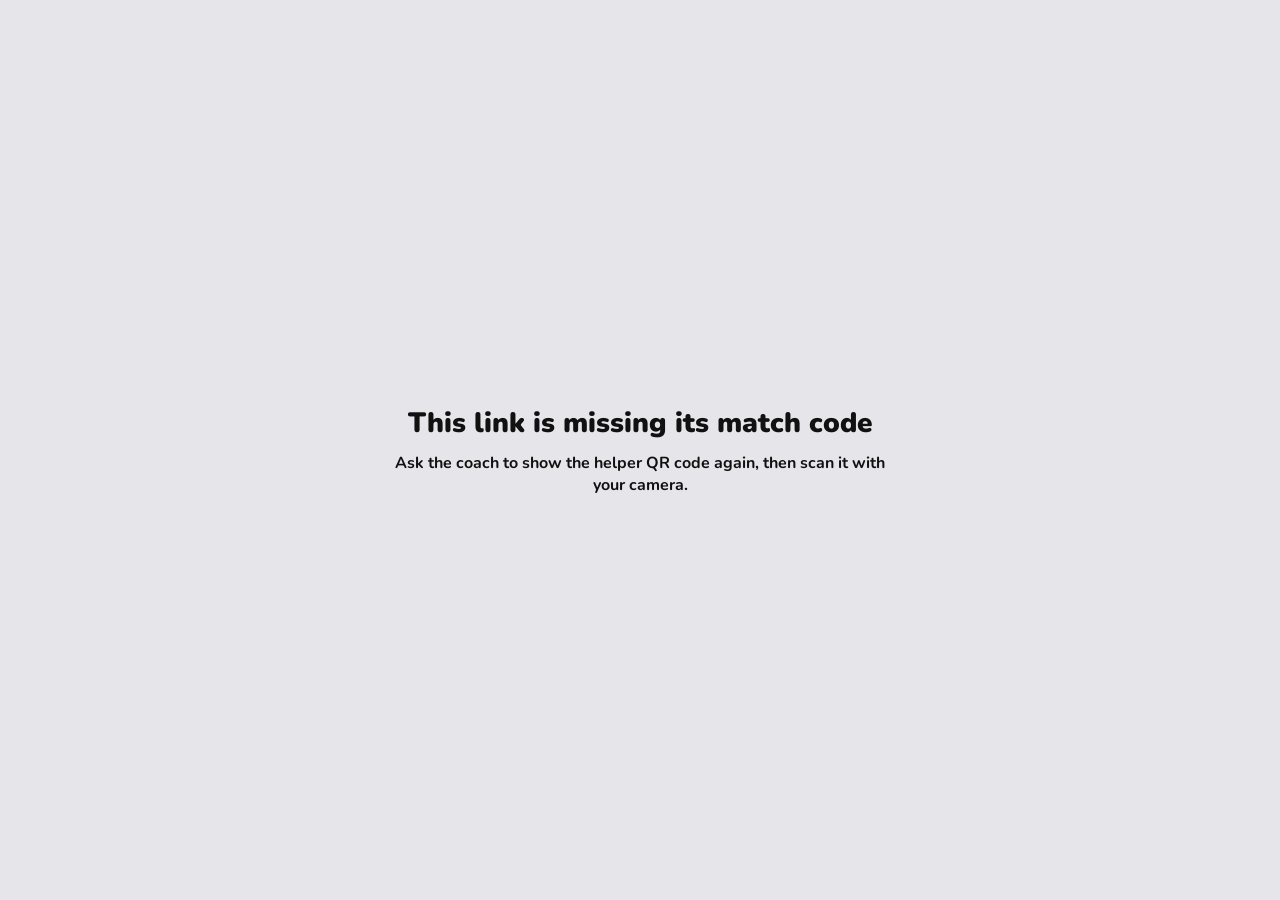
==== help/index.html @ 295e7bfd "v1.16.0: stats helper page (help/), payload in URL fragment, offline via service worker" ====
<!doctype html>
<html lang="en"><head><meta charset="utf-8">
<meta name="viewport" content="width=device-width,initial-scale=1,viewport-fit=cover,user-scalable=no">
<meta name="referrer" content="no-referrer"><meta name="robots" content="noindex">
<meta name="apple-mobile-web-app-capable" content="yes"><meta name="theme-color" content="#E6E6EA">
<title>Volleyboard · Stats helper</title>
<!-- v1.16.0 Stats helper page. One match only. The match data is in the URL fragment (#…), which is never sent to a server.
     Taps are saved on this phone (localStorage). Nothing is uploaded; stats go back to the coach's phone by QR codes. -->
<style>
@font-face{font-family:'Nunito';font-style:normal;font-weight:600 900;font-display:block;src:url([data-uri]) format('woff2')}
:root{--our:#FF3E00;--ourInk:#111;--opp:#1F5FD6;--oppInk:#fff;--page:#E6E6EA;--sat:env(safe-area-inset-top,0px);--sar:env(safe-area-inset-right,0px);--sab:env(safe-area-inset-bottom,0px);--sal:env(safe-area-inset-left,0px)}
*{box-sizing:border-box;-webkit-tap-highlight-color:transparent}
html,body{margin:0;height:100%;overflow:hidden;background:var(--page);color:#111;font-family:Nunito,system-ui,-apple-system,sans-serif;-webkit-user-select:none;user-select:none;overscroll-behavior:none;touch-action:manipulation}
button{font:inherit;color:#111;cursor:pointer}
.pg{position:fixed;inset:0;padding:calc(var(--sat) + 8px) calc(var(--sar) + 12px) calc(var(--sab) + 8px) calc(var(--sal) + 12px);transition:transform 220ms cubic-bezier(.2,.8,.2,1);will-change:transform}
#p-score{transform:translateX(0)}#p-stats{transform:translateX(100%)}
body.on-stats #p-score{transform:translateX(-100%)}body.on-stats #p-stats{transform:translateX(0)}
.lock{position:fixed;left:calc(var(--sal) + 74px);top:calc(var(--sat) + 4px);font-weight:800;font-size:12px;color:#555;z-index:5}
.pill{position:absolute;top:calc(var(--sat) + 10px);left:50%;transform:translateX(-50%);height:30px;padding:0 14px;border:2px solid #111;border-radius:999px;background:#fff;font-weight:800;font-size:15px;display:flex;align-items:center;gap:6px;white-space:nowrap;z-index:4}
.tab{position:fixed;top:50%;transform:translateY(-50%);width:52px;height:78px;border-radius:14px;background:#DADADF;font-weight:800;font-size:13px;color:#333;border:0;display:flex;flex-direction:column;align-items:center;justify-content:center;z-index:6}
.tab.r{right:calc(var(--sar) + 4px)}.tab.l{left:calc(var(--sal) + 4px)}.tab.dark{background:#111;color:#fff}
.dots{position:fixed;bottom:calc(var(--sab) + 6px);left:50%;transform:translateX(-50%);display:flex;gap:6px;align-items:center;z-index:6;pointer-events:none}.dots b{width:8px;height:8px;border-radius:50%;background:#AAA}.dots b.on{width:11px;height:11px;background:#111}
/* score sheet (read-only) */
.sc{position:absolute;inset:calc(var(--sat) + 50px) calc(var(--sar) + 70px) calc(var(--sab) + 40px) calc(var(--sal) + 70px);display:flex;gap:16px;align-items:stretch}
.card{flex:1;border:2.5px solid #111;border-radius:18px;position:relative;display:flex;flex-direction:column;align-items:center;justify-content:center;overflow:hidden;min-width:0}
.card .nm{position:absolute;top:10px;left:14px;right:14px;font-weight:900;font-size:20px;white-space:nowrap;overflow:hidden;text-overflow:ellipsis}
.card .pts{font-weight:900;font-size:min(200px,46vh);line-height:1;font-variant-numeric:tabular-nums}
.card .sets{position:absolute;bottom:10px;left:14px;font-weight:900;font-size:15px}
.card .off{font-weight:800;font-size:16px;opacity:.9;text-align:center;padding:0 16px}
.mid{width:64px;display:flex;flex-direction:column;align-items:center;justify-content:center}.mid .box{border:2px solid #111;border-radius:14px;background:#fff;padding:6px 4px;text-align:center;width:64px}.mid i{font-weight:900}.mid b{display:block;font-size:24px}
.foot{position:absolute;left:calc(var(--sal) + 74px);bottom:calc(var(--sab) + 4px);font-weight:700;font-size:12px;color:#555}
/* stats */
.st{position:absolute;inset:calc(var(--sat) + 46px) calc(var(--sar) + 70px) calc(var(--sab) + 26px) calc(var(--sal) + 70px);display:grid;grid-template-columns:minmax(0,1fr) 200px;grid-template-rows:minmax(0,1fr) auto;gap:10px 12px}
.court{border:2px solid #111;border-radius:18px;background:#fff;position:relative;display:flex;flex-direction:column;justify-content:space-evenly;padding:20px 16px 18px}
.net{height:6px;background:#111;border-radius:3px;position:absolute;top:10px;left:34px;right:34px}.net span{position:absolute;left:50%;top:50%;transform:translate(-50%,-50%);background:#fff;border:2px solid #111;border-radius:999px;font-size:13px;font-weight:900;padding:0 10px;line-height:18px}
.row{display:flex;justify-content:space-around}
.d{width:66px;height:66px;border-radius:50%;border:2.5px solid #111;background:var(--our);color:var(--ourInk);font-weight:900;font-size:28px;position:relative;display:flex;align-items:center;justify-content:center;box-shadow:0 3px 0 rgba(17,17,17,.25);padding:0;flex:0 0 auto}
.d .z{position:absolute;left:-6px;top:-6px;width:24px;height:24px;border-radius:50%;border:2px solid #111;background:#fff;color:#111;font-size:12px;display:flex;align-items:center;justify-content:center}
.d .n{position:absolute;bottom:-18px;font-size:12px;font-weight:800;color:#333;white-space:nowrap}
.d.e{background:#fff;color:#999;border-style:dashed;box-shadow:none}
.bench{grid-column:1;border:2px dashed #111;border-radius:16px;background:rgba(17,17,17,.04);display:flex;align-items:center;gap:12px;padding:8px 14px 20px;overflow-x:auto;touch-action:pan-x;min-height:84px}
.bench>b{font-weight:900;font-size:19px;flex:0 0 auto}.bench .d{width:54px;height:54px;font-size:22px;background:#fff;color:#111}
.rc{grid-column:2;grid-row:1/3;display:flex;flex-direction:column;gap:10px;min-height:0}
.tapc{background:#111;color:#fff;border-radius:14px;padding:10px;text-align:center;display:flex;flex-direction:column;align-items:center}.tapc i{font-style:normal;font-size:24px;line-height:26px}.tapc b{font-size:19px}.tapc s{text-decoration:none;font-size:13px;opacity:.85}
.saved{flex:1;border:2px solid #111;border-radius:14px;background:#fff;display:flex;flex-direction:column;align-items:center;justify-content:center;min-height:0}.saved b{color:#1FAA59;font-size:15px}.saved .c{font-weight:900;font-size:34px;line-height:1.1}.saved small{font-weight:700;font-size:12px;color:#555}
.btn{min-height:48px;border:2px solid #111;border-radius:14px;background:#fff;box-shadow:0 3px 0 #111;font-weight:900;font-size:18px}.btn.dark{background:#111;color:#fff}.btn.pri{background:var(--our);color:var(--ourInk)}
.setc{position:absolute;top:calc(var(--sat) + 10px);left:calc(50% + 60px);height:30px;padding:0 12px;border:2px solid #111;border-radius:999px;background:#fff;font-weight:800;font-size:14px;z-index:4}
.mini{position:fixed;top:calc(var(--sat) + 8px);right:calc(var(--sar) + 14px);z-index:7;display:flex;gap:4px;align-items:center;font-weight:900;font-size:14px;background:#fff;border:2px solid #111;border-radius:12px;padding:3px 8px}.mini[hidden]{display:none}.mini span{border-radius:6px;padding:0 6px}
/* player card */
.scrim{position:fixed;inset:0;background:rgba(17,17,17,.45);z-index:20;display:flex;align-items:center;justify-content:center}.scrim[hidden]{display:none}
.pc{background:#fff;border:3px solid #111;border-radius:24px;box-shadow:0 6px 0 #111;padding:16px 20px;width:min(580px,92vw)}
.pc .top{display:flex;align-items:center;gap:14px}.pc .top .d{box-shadow:none}.pc .t{flex:1;min-width:0}.pc .t b{display:block;font-size:23px;font-weight:900;line-height:1.15}.pc .t small{font-weight:700;font-size:13px;color:#555}
.acts{display:grid;grid-template-columns:repeat(12,1fr);gap:10px;margin-top:12px}
.act{grid-column:span 3;height:58px;position:relative;border:2px solid #111;border-radius:14px;background:#fff;box-shadow:0 3px 0 #111;font-weight:900;font-size:18px}.act.e{grid-column:span 4;background:#FFE9EA}
.act .q{position:absolute;right:4px;top:4px;width:22px;height:22px;border:1.5px solid #111;border-radius:50%;font-size:12px;display:flex;align-items:center;justify-content:center;background:#fff}
.act:active{transform:translateY(2px);box-shadow:0 1px 0 #111}
.hint{margin-top:10px;background:#FFF7C2;border:2px solid #111;border-radius:14px;padding:8px 12px;font-weight:800;font-size:14px;min-height:20px}.hint[hidden]{display:none}
.toast{position:fixed;left:50%;bottom:calc(var(--sab) + 28px);transform:translateX(-50%);background:#111;color:#fff;border-radius:999px;padding:8px 18px;font-weight:900;font-size:16px;z-index:30;opacity:0;transition:opacity 150ms}.toast.on{opacity:1}
/* send */
#v-send{position:fixed;inset:0;background:var(--page);z-index:40;display:flex;align-items:center;justify-content:center;gap:28px;padding:calc(var(--sat) + 10px) calc(var(--sar) + 16px) calc(var(--sab) + 10px) calc(var(--sal) + 16px)}#v-send[hidden]{display:none}
#v-send.bright{background:#fff}
.qr{background:#fff;border:2px solid #111;border-radius:14px;padding:8px;height:min(360px,88vh);aspect-ratio:1}.qr svg{width:100%;height:100%;display:block}
.sd{max-width:360px;display:flex;flex-direction:column;gap:4px}.sd h2{margin:0;font-size:28px;font-weight:900}.sd .l{font-weight:800;font-size:17px}.sd .cd{font-weight:900;font-size:22px;margin-top:12px}.sd small{font-weight:700;font-size:13px;color:#555}
.prog{display:flex;gap:6px;flex-wrap:wrap;margin:4px 0}.prog b{width:36px;height:10px;border:2px solid #111;border-radius:5px;background:#fff}.prog b.ok{background:#1FAA59}.prog b.on{background:var(--our)}
.sbtns{display:flex;gap:10px;margin-top:14px}.sbtns .btn{flex:1}
/* messages */
#v-msg{position:fixed;inset:0;z-index:60;background:var(--page);display:flex;flex-direction:column;align-items:center;justify-content:center;text-align:center;padding:24px;gap:10px}#v-msg[hidden]{display:none}#v-msg h1{margin:0;font-size:28px;font-weight:900}#v-msg p{margin:0;font-weight:700;font-size:16px;max-width:520px}
#v-rot{display:none}
@media (orientation:portrait){#v-rot{position:fixed;inset:0;z-index:50;background:var(--page);display:flex;flex-direction:column;align-items:center;justify-content:center;gap:10px;text-align:center;font-weight:900;font-size:22px;padding:30px}#v-rot i{font-style:normal;font-size:60px}#v-rot small{font-size:15px;font-weight:700;color:#555}}
</style></head><body>
<div class="lock" id="lock">🔒 Helper link · this match only</div>
<div class="mini" id="mini" hidden aria-label="Live score"></div>
<section class="pg" id="p-score" aria-label="Score">
  <div class="pill">Score</div>
  <div class="sc"><div class="card" id="cA"><div class="nm"></div><div class="pts"></div><div class="sets"></div></div>
    <div class="mid"><div class="box"><i>SET</i><b id="setno">1</b></div></div>
    <div class="card" id="cB"><div class="nm"></div><div class="pts"></div><div class="sets"></div></div></div>
  <div class="foot" id="sfoot">🔒 Helper link · this match only · live score when online</div>
  <button class="tab r dark" id="to-stats" aria-label="Go to Stats">›<br>Stats</button>
</section>
<section class="pg" id="p-stats" aria-label="Stats">
  <div class="pill">Stats</div><button class="setc" id="setc" aria-label="Set">Set 1 ⌄</button>
  <div class="st">
    <div class="court" id="court"><div class="net"><span>Net</span></div><div class="row" id="r1"></div><div class="row" id="r2"></div></div>
    <div class="bench" id="bench"></div>
    <div class="rc"><div class="tapc"><i aria-hidden="true">👆</i><b>Tap a player</b><s>then tap what they did</s></div>
      <div class="saved"><b>✓ Saved on this phone</b><span class="c" id="cnt">0</span><small id="netst">offline ok</small></div>
      <button class="btn" id="undo">↶ Undo last</button><button class="btn dark" id="send">Send stats ›</button></div>
  </div>
  <button class="tab l" id="to-score" aria-label="Go to Score">‹<br>Score</button>
</section>
<div class="dots" id="dots"><b class="on"></b><b></b></div>
<div class="scrim" id="pcs" hidden><div class="pc" role="dialog" aria-label="Player">
  <div class="top"><div class="d" id="pcd"></div><div class="t"><b id="pct"></b><small id="pcs2"></small></div><button class="btn" id="pcx" style="padding:0 16px">Close</button></div>
  <div class="acts" id="acts"></div><div class="hint" id="hint" hidden></div></div></div>
<div class="toast" id="toast"></div>
<section id="v-send" hidden aria-label="Send stats"><div class="qr" id="sqr"></div><div class="sd"><h2 id="sh">Send stats</h2><div class="l" id="sl"></div><div class="cd" id="scd"></div><div class="prog" id="sprog"></div>
  <small>Codes change by themselves every second.<br>Keep showing until the coach's phone says done.</small>
  <div class="sbtns"><button class="btn" id="sbr">☀︎ Brighter</button><button class="btn" id="sback">‹ Stats</button></div></div></section>
<div id="v-msg" hidden><h1 id="mh"></h1><p id="mp"></p><button class="btn dark" id="mb" hidden style="padding:0 22px;margin-top:10px">Send stats ›</button></div>
<div id="v-rot"><i>↻</i>Turn your phone sideways<small>The stats page is made for landscape.</small></div>
<script>
/* qrcode-generator 2.0.4 (c) Kazuhiko Arase, MIT. 'QR Code' is a registered trademark of DENSO WAVE INCORPORATED. */
// Licensed under the MIT license:
var qrcode=function(){var t=function(t,r){var e=t,n=g[r],o=null,i=0,a=null,u=[],f={},c=function(t,r){o=function(t){for(var r=new Array(t),e=0;e<t;e+=1){r[e]=new Array(t);for(var n=0;n<t;n+=1)r[e][n]=null}return r}(i=4*e+17),l(0,0),l(i-7,0),l(0,i-7),s(),h(),d(t,r),e>=7&&v(t),null==a&&(a=p(e,n,u)),w(a,r)},l=function(t,r){for(var e=-1;e<=7;e+=1)if(!(t+e<=-1||i<=t+e))for(var n=-1;n<=7;n+=1)r+n<=-1||i<=r+n||(o[t+e][r+n]=0<=e&&e<=6&&(0==n||6==n)||0<=n&&n<=6&&(0==e||6==e)||2<=e&&e<=4&&2<=n&&n<=4)},h=function(){for(var t=8;t<i-8;t+=1)null==o[t][6]&&(o[t][6]=t%2==0);for(var r=8;r<i-8;r+=1)null==o[6][r]&&(o[6][r]=r%2==0)},s=function(){for(var t=B.getPatternPosition(e),r=0;r<t.length;r+=1)for(var n=0;n<t.length;n+=1){var i=t[r],a=t[n];if(null==o[i][a])for(var u=-2;u<=2;u+=1)for(var f=-2;f<=2;f+=1)o[i+u][a+f]=-2==u||2==u||-2==f||2==f||0==u&&0==f}},v=function(t){for(var r=B.getBCHTypeNumber(e),n=0;n<18;n+=1){var a=!t&&1==(r>>n&1);o[Math.floor(n/3)][n%3+i-8-3]=a}for(n=0;n<18;n+=1){a=!t&&1==(r>>n&1);o[n%3+i-8-3][Math.floor(n/3)]=a}},d=function(t,r){for(var e=n<<3|r,a=B.getBCHTypeInfo(e),u=0;u<15;u+=1){var f=!t&&1==(a>>u&1);u<6?o[u][8]=f:u<8?o[u+1][8]=f:o[i-15+u][8]=f}for(u=0;u<15;u+=1){f=!t&&1==(a>>u&1);u<8?o[8][i-u-1]=f:u<9?o[8][15-u-1+1]=f:o[8][15-u-1]=f}o[i-8][8]=!t},w=function(t,r){for(var e=-1,n=i-1,a=7,u=0,f=B.getMaskFunction(r),c=i-1;c>0;c-=2)for(6==c&&(c-=1);;){for(var g=0;g<2;g+=1)if(null==o[n][c-g]){var l=!1;u<t.length&&(l=1==(t[u]>>>a&1)),f(n,c-g)&&(l=!l),o[n][c-g]=l,-1==(a-=1)&&(u+=1,a=7)}if((n+=e)<0||i<=n){n-=e,e=-e;break}}},p=function(t,r,e){for(var n=A.getRSBlocks(t,r),o=b(),i=0;i<e.length;i+=1){var a=e[i];o.put(a.getMode(),4),o.put(a.getLength(),B.getLengthInBits(a.getMode(),t)),a.write(o)}var u=0;for(i=0;i<n.length;i+=1)u+=n[i].dataCount;if(o.getLengthInBits()>8*u)throw"code length overflow. ("+o.getLengthInBits()+">"+8*u+")";for(o.getLengthInBits()+4<=8*u&&o.put(0,4);o.getLengthInBits()%8!=0;)o.putBit(!1);for(;!(o.getLengthInBits()>=8*u||(o.put(236,8),o.getLengthInBits()>=8*u));)o.put(17,8);return function(t,r){for(var e=0,n=0,o=0,i=new Array(r.length),a=new Array(r.length),u=0;u<r.length;u+=1){var f=r[u].dataCount,c=r[u].totalCount-f;n=Math.max(n,f),o=Math.max(o,c),i[u]=new Array(f);for(var g=0;g<i[u].length;g+=1)i[u][g]=255&t.getBuffer()[g+e];e+=f;var l=B.getErrorCorrectPolynomial(c),h=k(i[u],l.getLength()-1).mod(l);for(a[u]=new Array(l.getLength()-1),g=0;g<a[u].length;g+=1){var s=g+h.getLength()-a[u].length;a[u][g]=s>=0?h.getAt(s):0}}var v=0;for(g=0;g<r.length;g+=1)v+=r[g].totalCount;var d=new Array(v),w=0;for(g=0;g<n;g+=1)for(u=0;u<r.length;u+=1)g<i[u].length&&(d[w]=i[u][g],w+=1);for(g=0;g<o;g+=1)for(u=0;u<r.length;u+=1)g<a[u].length&&(d[w]=a[u][g],w+=1);return d}(o,n)};f.addData=function(t,r){var e=null;switch(r=r||"Byte"){case"Numeric":e=M(t);break;case"Alphanumeric":e=x(t);break;case"Byte":e=m(t);break;case"Kanji":e=L(t);break;default:throw"mode:"+r}u.push(e),a=null},f.isDark=function(t,r){if(t<0||i<=t||r<0||i<=r)throw t+","+r;return o[t][r]},f.getModuleCount=function(){return i},f.make=function(){if(e<1){for(var t=1;t<40;t++){for(var r=A.getRSBlocks(t,n),o=b(),i=0;i<u.length;i++){var a=u[i];o.put(a.getMode(),4),o.put(a.getLength(),B.getLengthInBits(a.getMode(),t)),a.write(o)}var g=0;for(i=0;i<r.length;i++)g+=r[i].dataCount;if(o.getLengthInBits()<=8*g)break}e=t}c(!1,function(){for(var t=0,r=0,e=0;e<8;e+=1){c(!0,e);var n=B.getLostPoint(f);(0==e||t>n)&&(t=n,r=e)}return r}())},f.createTableTag=function(t,r){t=t||2;var e="";e+='<table style="',e+=" border-width: 0px; border-style: none;",e+=" border-collapse: collapse;",e+=" padding: 0px; margin: "+(r=void 0===r?4*t:r)+"px;",e+='">',e+="<tbody>";for(var n=0;n<f.getModuleCount();n+=1){e+="<tr>";for(var o=0;o<f.getModuleCount();o+=1)e+='<td style="',e+=" border-width: 0px; border-style: none;",e+=" border-collapse: collapse;",e+=" padding: 0px; margin: 0px;",e+=" width: "+t+"px;",e+=" height: "+t+"px;",e+=" background-color: ",e+=f.isDark(n,o)?"#000000":"#ffffff",e+=";",e+='"/>';e+="</tr>"}return e+="</tbody>",e+="</table>"},f.createSvgTag=function(t,r,e,n){var o={};"object"==typeof arguments[0]&&(t=(o=arguments[0]).cellSize,r=o.margin,e=o.alt,n=o.title),t=t||2,r=void 0===r?4*t:r,(e="string"==typeof e?{text:e}:e||{}).text=e.text||null,e.id=e.text?e.id||"qrcode-description":null,(n="string"==typeof n?{text:n}:n||{}).text=n.text||null,n.id=n.text?n.id||"qrcode-title":null;var i,a,u,c,g=f.getModuleCount()*t+2*r,l="";for(c="l"+t+",0 0,"+t+" -"+t+",0 0,-"+t+"z ",l+='<svg version="1.1" xmlns="http://www.w3.org/2000/svg"',l+=o.scalable?"":' width="'+g+'px" height="'+g+'px"',l+=' viewBox="0 0 '+g+" "+g+'" ',l+=' preserveAspectRatio="xMinYMin meet"',l+=n.text||e.text?' role="img" aria-labelledby="'+y([n.id,e.id].join(" ").trim())+'"':"",l+=">",l+=n.text?'<title id="'+y(n.id)+'">'+y(n.text)+"</title>":"",l+=e.text?'<description id="'+y(e.id)+'">'+y(e.text)+"</description>":"",l+='<rect width="100%" height="100%" fill="white" cx="0" cy="0"/>',l+='<path d="',a=0;a<f.getModuleCount();a+=1)for(u=a*t+r,i=0;i<f.getModuleCount();i+=1)f.isDark(a,i)&&(l+="M"+(i*t+r)+","+u+c);return l+='" stroke="transparent" fill="black"/>',l+="</svg>"},f.createDataURL=function(t,r){t=t||2,r=void 0===r?4*t:r;var e=f.getModuleCount()*t+2*r,n=r,o=e-r;return I(e,e,function(r,e){if(n<=r&&r<o&&n<=e&&e<o){var i=Math.floor((r-n)/t),a=Math.floor((e-n)/t);return f.isDark(a,i)?0:1}return 1})},f.createImgTag=function(t,r,e){t=t||2,r=void 0===r?4*t:r;var n=f.getModuleCount()*t+2*r,o="";return o+="<img",o+=' src="',o+=f.createDataURL(t,r),o+='"',o+=' width="',o+=n,o+='"',o+=' height="',o+=n,o+='"',e&&(o+=' alt="',o+=y(e),o+='"'),o+="/>"};var y=function(t){for(var r="",e=0;e<t.length;e+=1){var n=t.charAt(e);switch(n){case"<":r+="&lt;";break;case">":r+="&gt;";break;case"&":r+="&amp;";break;case'"':r+="&quot;";break;default:r+=n}}return r};return f.createASCII=function(t,r){if((t=t||1)<2)return function(t){t=void 0===t?2:t;var r,e,n,o,i,a=1*f.getModuleCount()+2*t,u=t,c=a-t,g={"██":"█","█ ":"▀"," █":"▄","  ":" "},l={"██":"▀","█ ":"▀"," █":" ","  ":" "},h="";for(r=0;r<a;r+=2){for(n=Math.floor((r-u)/1),o=Math.floor((r+1-u)/1),e=0;e<a;e+=1)i="█",u<=e&&e<c&&u<=r&&r<c&&f.isDark(n,Math.floor((e-u)/1))&&(i=" "),u<=e&&e<c&&u<=r+1&&r+1<c&&f.isDark(o,Math.floor((e-u)/1))?i+=" ":i+="█",h+=t<1&&r+1>=c?l[i]:g[i];h+="\n"}return a%2&&t>0?h.substring(0,h.length-a-1)+Array(a+1).join("▀"):h.substring(0,h.length-1)}(r);t-=1,r=void 0===r?2*t:r;var e,n,o,i,a=f.getModuleCount()*t+2*r,u=r,c=a-r,g=Array(t+1).join("██"),l=Array(t+1).join("  "),h="",s="";for(e=0;e<a;e+=1){for(o=Math.floor((e-u)/t),s="",n=0;n<a;n+=1)i=1,u<=n&&n<c&&u<=e&&e<c&&f.isDark(o,Math.floor((n-u)/t))&&(i=0),s+=i?g:l;for(o=0;o<t;o+=1)h+=s+"\n"}return h.substring(0,h.length-1)},f.renderTo2dContext=function(t,r){r=r||2;for(var e=f.getModuleCount(),n=0;n<e;n++)for(var o=0;o<e;o++)t.fillStyle=f.isDark(n,o)?"black":"white",t.fillRect(o*r,n*r,r,r)},f};t.stringToBytes=(t.stringToBytesFuncs={default:function(t){for(var r=[],e=0;e<t.length;e+=1){var n=t.charCodeAt(e);r.push(255&n)}return r}}).default,t.createStringToBytes=function(t,r){var e=function(){for(var e=S(t),n=function(){var t=e.read();if(-1==t)throw"eof";return t},o=0,i={};;){var a=e.read();if(-1==a)break;var u=n(),f=n()<<8|n();i[String.fromCharCode(a<<8|u)]=f,o+=1}if(o!=r)throw o+" != "+r;return i}(),n="?".charCodeAt(0);return function(t){for(var r=[],o=0;o<t.length;o+=1){var i=t.charCodeAt(o);if(i<128)r.push(i);else{var a=e[t.charAt(o)];"number"==typeof a?(255&a)==a?r.push(a):(r.push(a>>>8),r.push(255&a)):r.push(n)}}return r}};var r,e,n,o,i,a=1,u=2,f=4,c=8,g={L:1,M:0,Q:3,H:2},l=0,h=1,s=2,v=3,d=4,w=5,p=6,y=7,B=(r=[[],[6,18],[6,22],[6,26],[6,30],[6,34],[6,22,38],[6,24,42],[6,26,46],[6,28,50],[6,30,54],[6,32,58],[6,34,62],[6,26,46,66],[6,26,48,70],[6,26,50,74],[6,30,54,78],[6,30,56,82],[6,30,58,86],[6,34,62,90],[6,28,50,72,94],[6,26,50,74,98],[6,30,54,78,102],[6,28,54,80,106],[6,32,58,84,110],[6,30,58,86,114],[6,34,62,90,118],[6,26,50,74,98,122],[6,30,54,78,102,126],[6,26,52,78,104,130],[6,30,56,82,108,134],[6,34,60,86,112,138],[6,30,58,86,114,142],[6,34,62,90,118,146],[6,30,54,78,102,126,150],[6,24,50,76,102,128,154],[6,28,54,80,106,132,158],[6,32,58,84,110,136,162],[6,26,54,82,110,138,166],[6,30,58,86,114,142,170]],e=1335,n=7973,i=function(t){for(var r=0;0!=t;)r+=1,t>>>=1;return r},(o={}).getBCHTypeInfo=function(t){for(var r=t<<10;i(r)-i(e)>=0;)r^=e<<i(r)-i(e);return 21522^(t<<10|r)},o.getBCHTypeNumber=function(t){for(var r=t<<12;i(r)-i(n)>=0;)r^=n<<i(r)-i(n);return t<<12|r},o.getPatternPosition=function(t){return r[t-1]},o.getMaskFunction=function(t){switch(t){case l:return function(t,r){return(t+r)%2==0};case h:return function(t,r){return t%2==0};case s:return function(t,r){return r%3==0};case v:return function(t,r){return(t+r)%3==0};case d:return function(t,r){return(Math.floor(t/2)+Math.floor(r/3))%2==0};case w:return function(t,r){return t*r%2+t*r%3==0};case p:return function(t,r){return(t*r%2+t*r%3)%2==0};case y:return function(t,r){return(t*r%3+(t+r)%2)%2==0};default:throw"bad maskPattern:"+t}},o.getErrorCorrectPolynomial=function(t){for(var r=k([1],0),e=0;e<t;e+=1)r=r.multiply(k([1,C.gexp(e)],0));return r},o.getLengthInBits=function(t,r){if(1<=r&&r<10)switch(t){case a:return 10;case u:return 9;case f:case c:return 8;default:throw"mode:"+t}else if(r<27)switch(t){case a:return 12;case u:return 11;case f:return 16;case c:return 10;default:throw"mode:"+t}else{if(!(r<41))throw"type:"+r;switch(t){case a:return 14;case u:return 13;case f:return 16;case c:return 12;default:throw"mode:"+t}}},o.getLostPoint=function(t){for(var r=t.getModuleCount(),e=0,n=0;n<r;n+=1)for(var o=0;o<r;o+=1){for(var i=0,a=t.isDark(n,o),u=-1;u<=1;u+=1)if(!(n+u<0||r<=n+u))for(var f=-1;f<=1;f+=1)o+f<0||r<=o+f||0==u&&0==f||a==t.isDark(n+u,o+f)&&(i+=1);i>5&&(e+=3+i-5)}for(n=0;n<r-1;n+=1)for(o=0;o<r-1;o+=1){var c=0;t.isDark(n,o)&&(c+=1),t.isDark(n+1,o)&&(c+=1),t.isDark(n,o+1)&&(c+=1),t.isDark(n+1,o+1)&&(c+=1),0!=c&&4!=c||(e+=3)}for(n=0;n<r;n+=1)for(o=0;o<r-6;o+=1)t.isDark(n,o)&&!t.isDark(n,o+1)&&t.isDark(n,o+2)&&t.isDark(n,o+3)&&t.isDark(n,o+4)&&!t.isDark(n,o+5)&&t.isDark(n,o+6)&&(e+=40);for(o=0;o<r;o+=1)for(n=0;n<r-6;n+=1)t.isDark(n,o)&&!t.isDark(n+1,o)&&t.isDark(n+2,o)&&t.isDark(n+3,o)&&t.isDark(n+4,o)&&!t.isDark(n+5,o)&&t.isDark(n+6,o)&&(e+=40);var g=0;for(o=0;o<r;o+=1)for(n=0;n<r;n+=1)t.isDark(n,o)&&(g+=1);return e+=Math.abs(100*g/r/r-50)/5*10},o),C=function(){for(var t=new Array(256),r=new Array(256),e=0;e<8;e+=1)t[e]=1<<e;for(e=8;e<256;e+=1)t[e]=t[e-4]^t[e-5]^t[e-6]^t[e-8];for(e=0;e<255;e+=1)r[t[e]]=e;var n={glog:function(t){if(t<1)throw"glog("+t+")";return r[t]},gexp:function(r){for(;r<0;)r+=255;for(;r>=256;)r-=255;return t[r]}};return n}();function k(t,r){if(void 0===t.length)throw t.length+"/"+r;var e=function(){for(var e=0;e<t.length&&0==t[e];)e+=1;for(var n=new Array(t.length-e+r),o=0;o<t.length-e;o+=1)n[o]=t[o+e];return n}(),n={getAt:function(t){return e[t]},getLength:function(){return e.length},multiply:function(t){for(var r=new Array(n.getLength()+t.getLength()-1),e=0;e<n.getLength();e+=1)for(var o=0;o<t.getLength();o+=1)r[e+o]^=C.gexp(C.glog(n.getAt(e))+C.glog(t.getAt(o)));return k(r,0)},mod:function(t){if(n.getLength()-t.getLength()<0)return n;for(var r=C.glog(n.getAt(0))-C.glog(t.getAt(0)),e=new Array(n.getLength()),o=0;o<n.getLength();o+=1)e[o]=n.getAt(o);for(o=0;o<t.getLength();o+=1)e[o]^=C.gexp(C.glog(t.getAt(o))+r);return k(e,0).mod(t)}};return n}var A=function(){var t=[[1,26,19],[1,26,16],[1,26,13],[1,26,9],[1,44,34],[1,44,28],[1,44,22],[1,44,16],[1,70,55],[1,70,44],[2,35,17],[2,35,13],[1,100,80],[2,50,32],[2,50,24],[4,25,9],[1,134,108],[2,67,43],[2,33,15,2,34,16],[2,33,11,2,34,12],[2,86,68],[4,43,27],[4,43,19],[4,43,15],[2,98,78],[4,49,31],[2,32,14,4,33,15],[4,39,13,1,40,14],[2,121,97],[2,60,38,2,61,39],[4,40,18,2,41,19],[4,40,14,2,41,15],[2,146,116],[3,58,36,2,59,37],[4,36,16,4,37,17],[4,36,12,4,37,13],[2,86,68,2,87,69],[4,69,43,1,70,44],[6,43,19,2,44,20],[6,43,15,2,44,16],[4,101,81],[1,80,50,4,81,51],[4,50,22,4,51,23],[3,36,12,8,37,13],[2,116,92,2,117,93],[6,58,36,2,59,37],[4,46,20,6,47,21],[7,42,14,4,43,15],[4,133,107],[8,59,37,1,60,38],[8,44,20,4,45,21],[12,33,11,4,34,12],[3,145,115,1,146,116],[4,64,40,5,65,41],[11,36,16,5,37,17],[11,36,12,5,37,13],[5,109,87,1,110,88],[5,65,41,5,66,42],[5,54,24,7,55,25],[11,36,12,7,37,13],[5,122,98,1,123,99],[7,73,45,3,74,46],[15,43,19,2,44,20],[3,45,15,13,46,16],[1,135,107,5,136,108],[10,74,46,1,75,47],[1,50,22,15,51,23],[2,42,14,17,43,15],[5,150,120,1,151,121],[9,69,43,4,70,44],[17,50,22,1,51,23],[2,42,14,19,43,15],[3,141,113,4,142,114],[3,70,44,11,71,45],[17,47,21,4,48,22],[9,39,13,16,40,14],[3,135,107,5,136,108],[3,67,41,13,68,42],[15,54,24,5,55,25],[15,43,15,10,44,16],[4,144,116,4,145,117],[17,68,42],[17,50,22,6,51,23],[19,46,16,6,47,17],[2,139,111,7,140,112],[17,74,46],[7,54,24,16,55,25],[34,37,13],[4,151,121,5,152,122],[4,75,47,14,76,48],[11,54,24,14,55,25],[16,45,15,14,46,16],[6,147,117,4,148,118],[6,73,45,14,74,46],[11,54,24,16,55,25],[30,46,16,2,47,17],[8,132,106,4,133,107],[8,75,47,13,76,48],[7,54,24,22,55,25],[22,45,15,13,46,16],[10,142,114,2,143,115],[19,74,46,4,75,47],[28,50,22,6,51,23],[33,46,16,4,47,17],[8,152,122,4,153,123],[22,73,45,3,74,46],[8,53,23,26,54,24],[12,45,15,28,46,16],[3,147,117,10,148,118],[3,73,45,23,74,46],[4,54,24,31,55,25],[11,45,15,31,46,16],[7,146,116,7,147,117],[21,73,45,7,74,46],[1,53,23,37,54,24],[19,45,15,26,46,16],[5,145,115,10,146,116],[19,75,47,10,76,48],[15,54,24,25,55,25],[23,45,15,25,46,16],[13,145,115,3,146,116],[2,74,46,29,75,47],[42,54,24,1,55,25],[23,45,15,28,46,16],[17,145,115],[10,74,46,23,75,47],[10,54,24,35,55,25],[19,45,15,35,46,16],[17,145,115,1,146,116],[14,74,46,21,75,47],[29,54,24,19,55,25],[11,45,15,46,46,16],[13,145,115,6,146,116],[14,74,46,23,75,47],[44,54,24,7,55,25],[59,46,16,1,47,17],[12,151,121,7,152,122],[12,75,47,26,76,48],[39,54,24,14,55,25],[22,45,15,41,46,16],[6,151,121,14,152,122],[6,75,47,34,76,48],[46,54,24,10,55,25],[2,45,15,64,46,16],[17,152,122,4,153,123],[29,74,46,14,75,47],[49,54,24,10,55,25],[24,45,15,46,46,16],[4,152,122,18,153,123],[13,74,46,32,75,47],[48,54,24,14,55,25],[42,45,15,32,46,16],[20,147,117,4,148,118],[40,75,47,7,76,48],[43,54,24,22,55,25],[10,45,15,67,46,16],[19,148,118,6,149,119],[18,75,47,31,76,48],[34,54,24,34,55,25],[20,45,15,61,46,16]],r=function(t,r){var e={};return e.totalCount=t,e.dataCount=r,e},e={};return e.getRSBlocks=function(e,n){var o=function(r,e){switch(e){case g.L:return t[4*(r-1)+0];case g.M:return t[4*(r-1)+1];case g.Q:return t[4*(r-1)+2];case g.H:return t[4*(r-1)+3];default:return}}(e,n);if(void 0===o)throw"bad rs block @ typeNumber:"+e+"/errorCorrectionLevel:"+n;for(var i=o.length/3,a=[],u=0;u<i;u+=1)for(var f=o[3*u+0],c=o[3*u+1],l=o[3*u+2],h=0;h<f;h+=1)a.push(r(c,l));return a},e}(),b=function(){var t=[],r=0,e={getBuffer:function(){return t},getAt:function(r){var e=Math.floor(r/8);return 1==(t[e]>>>7-r%8&1)},put:function(t,r){for(var n=0;n<r;n+=1)e.putBit(1==(t>>>r-n-1&1))},getLengthInBits:function(){return r},putBit:function(e){var n=Math.floor(r/8);t.length<=n&&t.push(0),e&&(t[n]|=128>>>r%8),r+=1}};return e},M=function(t){var r=a,e=t,n={getMode:function(){return r},getLength:function(t){return e.length},write:function(t){for(var r=e,n=0;n+2<r.length;)t.put(o(r.substring(n,n+3)),10),n+=3;n<r.length&&(r.length-n==1?t.put(o(r.substring(n,n+1)),4):r.length-n==2&&t.put(o(r.substring(n,n+2)),7))}},o=function(t){for(var r=0,e=0;e<t.length;e+=1)r=10*r+i(t.charAt(e));return r},i=function(t){if("0"<=t&&t<="9")return t.charCodeAt(0)-"0".charCodeAt(0);throw"illegal char :"+t};return n},x=function(t){var r=u,e=t,n={getMode:function(){return r},getLength:function(t){return e.length},write:function(t){for(var r=e,n=0;n+1<r.length;)t.put(45*o(r.charAt(n))+o(r.charAt(n+1)),11),n+=2;n<r.length&&t.put(o(r.charAt(n)),6)}},o=function(t){if("0"<=t&&t<="9")return t.charCodeAt(0)-"0".charCodeAt(0);if("A"<=t&&t<="Z")return t.charCodeAt(0)-"A".charCodeAt(0)+10;switch(t){case" ":return 36;case"$":return 37;case"%":return 38;case"*":return 39;case"+":return 40;case"-":return 41;case".":return 42;case"/":return 43;case":":return 44;default:throw"illegal char :"+t}};return n},m=function(r){var e=f,n=t.stringToBytes(r),o={getMode:function(){return e},getLength:function(t){return n.length},write:function(t){for(var r=0;r<n.length;r+=1)t.put(n[r],8)}};return o},L=function(r){var e=c,n=t.stringToBytesFuncs.SJIS;if(!n)throw"sjis not supported.";!function(){var t=n("友");if(2!=t.length||38726!=(t[0]<<8|t[1]))throw"sjis not supported."}();var o=n(r),i={getMode:function(){return e},getLength:function(t){return~~(o.length/2)},write:function(t){for(var r=o,e=0;e+1<r.length;){var n=(255&r[e])<<8|255&r[e+1];if(33088<=n&&n<=40956)n-=33088;else{if(!(57408<=n&&n<=60351))throw"illegal char at "+(e+1)+"/"+n;n-=49472}n=192*(n>>>8&255)+(255&n),t.put(n,13),e+=2}if(e<r.length)throw"illegal char at "+(e+1)}};return i},D=function(){var t=[],r={writeByte:function(r){t.push(255&r)},writeShort:function(t){r.writeByte(t),r.writeByte(t>>>8)},writeBytes:function(t,e,n){e=e||0,n=n||t.length;for(var o=0;o<n;o+=1)r.writeByte(t[o+e])},writeString:function(t){for(var e=0;e<t.length;e+=1)r.writeByte(t.charCodeAt(e))},toByteArray:function(){return t},toString:function(){var r="";r+="[";for(var e=0;e<t.length;e+=1)e>0&&(r+=","),r+=t[e];return r+="]"}};return r},S=function(t){var r=t,e=0,n=0,o=0,i={read:function(){for(;o<8;){if(e>=r.length){if(0==o)return-1;throw"unexpected end of file./"+o}var t=r.charAt(e);if(e+=1,"="==t)return o=0,-1;t.match(/^\s$/)||(n=n<<6|a(t.charCodeAt(0)),o+=6)}var i=n>>>o-8&255;return o-=8,i}},a=function(t){if(65<=t&&t<=90)return t-65;if(97<=t&&t<=122)return t-97+26;if(48<=t&&t<=57)return t-48+52;if(43==t)return 62;if(47==t)return 63;throw"c:"+t};return i},I=function(t,r,e){for(var n=function(t,r){var e=t,n=r,o=new Array(t*r),i={setPixel:function(t,r,n){o[r*e+t]=n},write:function(t){t.writeString("GIF87a"),t.writeShort(e),t.writeShort(n),t.writeByte(128),t.writeByte(0),t.writeByte(0),t.writeByte(0),t.writeByte(0),t.writeByte(0),t.writeByte(255),t.writeByte(255),t.writeByte(255),t.writeString(","),t.writeShort(0),t.writeShort(0),t.writeShort(e),t.writeShort(n),t.writeByte(0);var r=a(2);t.writeByte(2);for(var o=0;r.length-o>255;)t.writeByte(255),t.writeBytes(r,o,255),o+=255;t.writeByte(r.length-o),t.writeBytes(r,o,r.length-o),t.writeByte(0),t.writeString(";")}},a=function(t){for(var r=1<<t,e=1+(1<<t),n=t+1,i=u(),a=0;a<r;a+=1)i.add(String.fromCharCode(a));i.add(String.fromCharCode(r)),i.add(String.fromCharCode(e));var f,c,g,l=D(),h=(f=l,c=0,g=0,{write:function(t,r){if(t>>>r!=0)throw"length over";for(;c+r>=8;)f.writeByte(255&(t<<c|g)),r-=8-c,t>>>=8-c,g=0,c=0;g|=t<<c,c+=r},flush:function(){c>0&&f.writeByte(g)}});h.write(r,n);var s=0,v=String.fromCharCode(o[s]);for(s+=1;s<o.length;){var d=String.fromCharCode(o[s]);s+=1,i.contains(v+d)?v+=d:(h.write(i.indexOf(v),n),i.size()<4095&&(i.size()==1<<n&&(n+=1),i.add(v+d)),v=d)}return h.write(i.indexOf(v),n),h.write(e,n),h.flush(),l.toByteArray()},u=function(){var t={},r=0,e={add:function(n){if(e.contains(n))throw"dup key:"+n;t[n]=r,r+=1},size:function(){return r},indexOf:function(r){return t[r]},contains:function(r){return void 0!==t[r]}};return e};return i}(t,r),o=0;o<r;o+=1)for(var i=0;i<t;i+=1)n.setPixel(i,o,e(i,o));var a=D();n.write(a);for(var u=function(){var t=0,r=0,e=0,n="",o={},i=function(t){n+=String.fromCharCode(a(63&t))},a=function(t){if(t<0);else{if(t<26)return 65+t;if(t<52)return t-26+97;if(t<62)return t-52+48;if(62==t)return 43;if(63==t)return 47}throw"n:"+t};return o.writeByte=function(n){for(t=t<<8|255&n,r+=8,e+=1;r>=6;)i(t>>>r-6),r-=6},o.flush=function(){if(r>0&&(i(t<<6-r),t=0,r=0),e%3!=0)for(var o=3-e%3,a=0;a<o;a+=1)n+="="},o.toString=function(){return n},o}(),f=a.toByteArray(),c=0;c<f.length;c+=1)u.writeByte(f[c]);return u.flush(),"data:image/gif;base64,"+u};return t}();qrcode.stringToBytesFuncs["UTF-8"]=function(t){return function(t){for(var r=[],e=0;e<t.length;e++){var n=t.charCodeAt(e);n<128?r.push(n):n<2048?r.push(192|n>>6,128|63&n):n<55296||n>=57344?r.push(224|n>>12,128|n>>6&63,128|63&n):(e++,n=65536+((1023&n)<<10|1023&t.charCodeAt(e)),r.push(240|n>>18,128|n>>12&63,128|n>>6&63,128|63&n))}return r}(t)},function(t){"function"==typeof define&&define.amd?define([],t):"object"==typeof exports&&(module.exports=t())}(function(){return qrcode});
</script>
<script>
/* =====================================================================
   v1.16.0 — Stats helper core (shared, byte-for-byte, by the app and the helper page help/index.html).
   Pure functions only: pack/unpack, start payload, expiry (local midnight), return frames, frame
   collector (any order, partial OK), merge with event-id dedupe + tombstones, theme from team colours.
   Start link: <LIVE_VIEW_BASE>help/#<packed>  — the payload is in the fragment, never sent to a server.
   Frame: VB1|<matchId>|<helperKey>|<i>/<N>|<packed events>  — every frame decodes on its own, so a
   partial series can be merged ("Add the N I got") and a later rescan fills the rest; ids dedupe.
   ===================================================================== */
(function (G) {
  const HC = {};
  const CODES = ['K', 'A', 'B', 'D', 'SE', 'AE', 'PE'];
  HC.CODES = CODES;
  HC.LABEL = { K: 'Kill', A: 'Ace', B: 'Block', D: 'Dig', SE: 'Serve error', AE: 'Attack error', PE: 'Pass error' };
  HC.FRAME_MAX = 300;
  /* ---------- base64url + deflate-raw (CompressionStream; plain JSON fallback) ---------- */
  function b64u(bytes) { let s = ''; for (let i = 0; i < bytes.length; i += 0x8000) s += String.fromCharCode.apply(null, bytes.subarray(i, i + 0x8000)); return btoa(s).replace(/\+/g, '-').replace(/\//g, '_').replace(/=+$/, ''); }
  function unb64u(s) { s = String(s).replace(/-/g, '+').replace(/_/g, '/'); while (s.length % 4) s += '='; const b = atob(s), u = new Uint8Array(b.length); for (let i = 0; i < b.length; i++) u[i] = b.charCodeAt(i); return u; }
  async function stream(bytes, T) { const s = new Blob([bytes]).stream().pipeThrough(new T('deflate-raw')); return new Uint8Array(await new Response(s).arrayBuffer()); }
  const canZ = () => typeof CompressionStream === 'function' && typeof DecompressionStream === 'function';
  HC.pack = async function (o) {
    const j = new TextEncoder().encode(JSON.stringify(o));
    if (canZ()) { try { return 'z' + b64u(await stream(j, CompressionStream)); } catch (e) {} }
    return 'j' + b64u(j);
  };
  HC.unpack = async function (s) {
    s = String(s || ''); const t = s[0], body = s.slice(1);
    if (!/^[A-Za-z0-9_-]+$/.test(body)) throw new Error('bad');
    let u = unb64u(body);
    if (t === 'z') { if (!canZ()) throw new Error('nozip'); u = await stream(u, DecompressionStream); }
    else if (t !== 'j') throw new Error('bad');
    return JSON.parse(new TextDecoder().decode(u));
  };
  /* ---------- helpers ---------- */
  const hex = v => /^#[0-9A-Fa-f]{6}$/.test(v || '') ? v.toUpperCase() : null;
  const txt = (v, n) => String(v == null ? '' : v).replace(/[\u0000-\u001f<>]/g, '').trim().slice(0, n);
  const idOk = v => typeof v === 'string' && /^[A-Za-z0-9_-]{3,40}$/.test(v);
  HC.hex = hex;
  HC.newKey = function () { const a = 'abcdefghijkmnpqrstuvwxyzABCDEFGHJKLMNPQRSTUVWXYZ23456789', r = crypto.getRandomValues(new Uint8Array(6)); return [...r].map(x => a[x % a.length]).join(''); };
  // local midnight at the end of the day the link was made (a fresh link each day of a multi-day event)
  HC.expiryFor = function (ms) { const d = new Date(ms); d.setHours(24, 0, 0, 0); return d.getTime(); };
  HC.expired = (start, now) => !start || !(+start.x > 0) || (now == null ? Date.now() : now) >= +start.x;
  /* ---------- theme: ink by contrast; page tint from our colour ---------- */
  function lum(h) { const c = [1, 3, 5].map(i => parseInt(h.substr(i, 2), 16) / 255).map(v => v <= 0.03928 ? v / 12.92 : Math.pow((v + 0.055) / 1.055, 2.4)); return 0.2126 * c[0] + 0.7152 * c[1] + 0.0722 * c[2]; }
  HC.ink = c => (hex(c) && lum(hex(c)) > 0.179 ? '#111111' : '#FFFFFF');
  HC.theme = function (start) {
    const a = (start && start.a) || {}, b = (start && start.b) || {};
    const ac = hex(a.c) || '#FF3E00', bc = hex(b.c) || '#1F5FD6';
    return { our: ac, ourInk: hex(a.i) || HC.ink(ac), opp: bc, oppInk: hex(b.i) || HC.ink(bc), page: hex(start && start.p) || '#E6E6EA' };
  };
  /* ---------- start payload (host → helper) ---------- */
  HC.makeStart = function (o) {
    const now = o.now == null ? Date.now() : o.now;
    const r = (o.roster || []).map(p => [String(p.number || p[0] || '').replace(/\D/g, '').slice(0, 2), txt(String(p.name || p[1] || '').split(' ')[0], 16)]).filter(p => p[0]).slice(0, 30);
    return { v: 1, m: o.matchId, k: o.key, n: txt(o.name, 60), t: now, x: HC.expiryFor(now), s: Math.max(1, o.setNo | 0 || 1),
      a: { n: txt(o.our.name, 40), c: hex(o.our.color) || '#FF3E00', i: hex(o.our.ink) || undefined, r },
      b: { n: txt(o.opp.name, 40), c: hex(o.opp.color) || '#1F5FD6', i: hex(o.opp.ink) || undefined },
      L: (o.lineup || []).slice(0, 6).map(j => String(j || '').replace(/\D/g, '').slice(0, 2)), g: o.liveId || undefined, p: hex(o.page) || undefined };
  };
  HC.validStart = function (s) {
    if (!s || s.v !== 1 || !idOk(s.m) || !idOk(s.k) || !(+s.t > 0) || !(+s.x > +s.t) || !s.a || !Array.isArray(s.a.r)) return null;
    return { v: 1, m: s.m, k: s.k, n: txt(s.n, 60), t: +s.t, x: +s.x, s: Math.max(1, s.s | 0 || 1),
      a: { n: txt(s.a.n, 40) || 'Our team', c: hex(s.a.c) || '#FF3E00', i: hex(s.a.i), r: s.a.r.slice(0, 30).map(p => [String(p[0]).replace(/\D/g, '').slice(0, 2), txt(p[1], 16)]).filter(p => p[0]) },
      b: { n: txt(s.b && s.b.n, 40) || 'Opponent', c: hex(s.b && s.b.c) || '#1F5FD6', i: hex(s.b && s.b.i) },
      L: Array.isArray(s.L) ? s.L.slice(0, 6).map(j => String(j || '').replace(/\D/g, '').slice(0, 2)) : [], g: /^[a-z0-9]{6,32}$/.test(s.g || '') ? s.g : null, p: hex(s.p) };
  };
  HC.startUrl = async (base, start) => base + 'help/#' + await HC.pack(start);
  HC.readStartHash = async function (hash) { try { return HC.validStart(await HC.unpack(String(hash || '').replace(/^#/, ''))); } catch (e) { return null; } };
  /* ---------- helper-side log ---------- */
  // event: [id, msFromStart, jersey, code, set]  · tombstone: [id, ms, jersey, 'U', set, targetId]
  HC.newLog = start => ({ m: start.m, k: start.k, start, events: [], next: 1, sentUpTo: 0, set: start.s || 1 });
  HC.tap = function (log, jersey, code, now) {
    if (!CODES.includes(code)) throw new Error('code');
    const e = [log.k + '.' + log.next++, Math.max(0, (now == null ? Date.now() : now) - log.start.t), String(jersey), code, log.set || 1];
    log.events.push(e); return e;
  };
  // undo the last real stat: drop it if it was never shown in a send code, otherwise add a tombstone
  HC.undo = function (log, now) {
    const dead = new Set(log.events.filter(e => e[3] === 'U').map(e => e[5]));
    for (let i = log.events.length - 1; i >= 0; i--) {
      const e = log.events[i]; if (e[3] === 'U' || dead.has(e[0])) continue;
      const n = +e[0].split('.').pop();
      if (n > log.sentUpTo) { log.events.splice(i, 1); return { removed: e }; }
      const t = [log.k + '.' + log.next++, Math.max(0, (now == null ? Date.now() : now) - log.start.t), e[2], 'U', e[4], e[0]]; log.events.push(t); return { tomb: t, target: e };
    }
    return null;
  };
  HC.liveCount = function (log) { const dead = new Set(log.events.filter(e => e[3] === 'U').map(e => e[5])); return log.events.filter(e => e[3] !== 'U' && !dead.has(e[0])).length; };
  HC.markSent = log => { log.sentUpTo = log.next - 1; };
  /* ---------- return frames ---------- */
  HC.frames = async function (log, max) {
    max = max || HC.FRAME_MAX; const ev = log.events.slice(), groups = [];
    let cur = [];
    const fits = async g => (await HC.pack({ e: g })).length <= max - 40;
    for (const e of ev) { const t = cur.concat([e]); if (cur.length && !(await fits(t))) { groups.push(cur); cur = [e]; } else cur = t; }
    if (cur.length || !groups.length) groups.push(cur);
    const N = groups.length, out = [];
    for (let i = 0; i < N; i++) out.push(`VB1|${log.m}|${log.k}|${i + 1}/${N}|${await HC.pack({ e: groups[i] })}`);
    return out;
  };
  HC.parseFrame = function (t) {
    const m = /^VB1\|([A-Za-z0-9_-]{3,40})\|([A-Za-z0-9_-]{3,40})\|(\d{1,3})\/(\d{1,3})\|([jz][A-Za-z0-9_-]+)$/.exec(String(t || '').trim());
    if (!m) return null; const i = +m[3], n = +m[4];
    if (!(i >= 1 && n >= 1 && i <= n && n <= 200)) return null;
    return { m: m[1], h: m[2], i, n, data: m[5] };
  };
  const evOk = (e, h) => Array.isArray(e) && typeof e[0] === 'string' && e[0].startsWith(h + '.') && /^\d{1,2}$/.test(String(e[2])) && (CODES.includes(e[3]) || (e[3] === 'U' && typeof e[5] === 'string'));
  // Collector: feed it scanned strings in any order; frames from another match/helper are ignored.
  HC.collector = function (matchId, key) {
    const C = { m: matchId, k: key, n: 0, got: {}, wrong: 0 };
    C.add = async function (text) {
      const f = HC.parseFrame(text); if (!f) return { kind: 'notours' };
      if (f.m !== C.m) return { kind: 'othermatch' };
      if (f.h !== C.k) return { kind: 'oldhelper' };
      if (C.n && f.n !== C.n) { C.got = {}; }                 // the helper tapped more and the series changed: start over (ids dedupe)
      C.n = f.n;
      if (C.got[f.i]) return { kind: 'dup', got: C.count(), n: C.n };
      let o; try { o = await HC.unpack(f.data); } catch (e) { return { kind: 'bad' }; }
      const un = e => { if (!Array.isArray(e)) return e; const x = e.slice(); if (typeof x[0] === 'number') x[0] = C.k + '.' + x[0]; if (x[3] === 'U' && typeof x[5] === 'number') x[5] = C.k + '.' + x[5]; return x; };
      const ev = (o && Array.isArray(o.e) ? o.e : []).map(un).filter(e => evOk(e, C.k));
      C.got[f.i] = ev; return { kind: 'new', i: f.i, got: C.count(), n: C.n, done: C.count() === C.n };
    };
    C.count = () => Object.keys(C.got).length;
    C.missing = () => { const r = []; for (let i = 1; i <= C.n; i++) if (!C.got[i]) r.push(i); return r; };
    C.events = () => [].concat(...Object.keys(C.got).sort((a, b) => a - b).map(k => C.got[k]));
    return C;
  };
  /* ---------- merge (host) ---------- */
  // state: { seen:{id:1}, dead:{targetId:1} } ; returns { add:[real events to add], kill:[ids to remove], skipped }
  HC.mergePlan = function (state, events) {
    const seen = state.seen || (state.seen = {}), dead = state.dead || (state.dead = {}), add = [], kill = [];
    let skipped = 0;
    const tombs = events.filter(e => e[3] === 'U'), real = events.filter(e => e[3] !== 'U');
    tombs.forEach(t => { if (seen[t[0]]) { skipped++; return; } seen[t[0]] = 1; dead[t[5]] = 1; kill.push(t[5]); });
    real.forEach(e => { if (seen[e[0]] || dead[e[0]]) { skipped++; return; } seen[e[0]] = 1; add.push(e); });
    return { add, kill, skipped };
  };
  if (typeof module === 'object' && module.exports) module.exports = HC;
  G.HCORE = HC;
})(typeof globalThis !== 'undefined' ? globalThis : window);

</script>
<script>
'use strict';
const DB = 'https://play-volleyboard-default-rtdb.firebaseio.com';
const HC = window.HCORE, $ = id => document.getElementById(id);
const esc = s => String(s == null ? '' : s).replace(/[&<>"']/g, c => ({ '&': '&amp;', '<': '&lt;', '>': '&gt;', '"': '&quot;', "'": '&#39;' }[c]));
const HINT = { K: 'KILL: she hit it and the other team couldn\'t return it. Our point.', A: 'ACE: her serve scored straight away (nobody returned it).', B: 'BLOCK: she jumped at the net and blocked their hit back for our point.',
  D: 'DIG: she kept a hard hit from the other team off the floor.', SE: 'SERVE ERR: her serve went into the net or out. Their point.', AE: 'ATTACK ERR: her hit went into the net or out, or was blocked down on our side. Their point.',
  PE: 'PASS ERR: the serve came to her and she couldn\'t get it up to a teammate, so the other team got the point.' };
const H = { start: null, log: null, key: '', page: 'score', live: null, es: null, sendT: 0, frames: [], fi: 0, sel: null };
function lsGet(k) { try { return localStorage.getItem(k); } catch (e) { return null; } }
function lsSet(k, v) { try { localStorage.setItem(k, v); return true; } catch (e) { return false; } }
function save() { lsSet(H.key, JSON.stringify(H.log)); }
function msg(h, p, send) { $('v-msg').hidden = false; $('mh').textContent = h; $('mp').textContent = p; $('mb').hidden = !send; }
function toast(t) { const e = $('toast'); e.textContent = t; e.classList.add('on'); clearTimeout(toast.t); toast.t = setTimeout(() => e.classList.remove('on'), 1800); }
const expired = () => HC.expired(H.start);
function theme() {
  const t = HC.theme(H.start), r = document.documentElement.style;
  r.setProperty('--our', t.our); r.setProperty('--ourInk', t.ourInk); r.setProperty('--opp', t.opp); r.setProperty('--oppInk', t.oppInk); r.setProperty('--page', t.page);
  document.querySelector('meta[name=theme-color]').content = t.page; return t;
}
const nameOf = j => { const p = H.start.a.r.find(r => r[0] === String(j)); return p ? p[1] : ''; };
function disc(j, z, cls) { return j ? `<button class="d${cls ? ' ' + cls : ''}" data-j="${esc(j)}" aria-label="Number ${esc(j)} ${esc(nameOf(j))}">${z ? `<span class="z">${z}</span>` : ''}${esc(j)}<span class="n">${esc(nameOf(j))}</span></button>` : `<span class="d e">${z ? `<span class="z">${z}</span>` : ''}—</span>`; }
function drawStats() {
  const L = H.start.L, at = z => L[z - 1] || '';
  $('r1').innerHTML = [4, 3, 2].map(z => disc(at(z), z)).join(''); $('r2').innerHTML = [5, 6, 1].map(z => disc(at(z), z)).join('');
  const on = new Set(L.filter(Boolean)), bench = H.start.a.r.filter(r => !on.has(r[0]));
  $('bench').innerHTML = '<b>Bench</b>' + (bench.length ? bench.map(r => disc(r[0], 0)).join('') : '<span style="color:#5B616B;font-weight:800">Nobody on the bench</span>');
  paintCount();
}
function paintCount() {
  $('cnt').textContent = HC.liveCount(H.log); $('setc').textContent = 'Set ' + (H.log.set || 1) + ' ⌄';
  $('netst').textContent = navigator.onLine === false ? 'offline ok' : 'offline ok · online now';
  $('undo').disabled = !HC.liveCount(H.log);
}
function drawScore() {
  const t = HC.theme(H.start), S = H.live, online = navigator.onLine !== false && !!S;
  [['A', H.start.a, t.our, t.ourInk], ['B', H.start.b, t.opp, t.oppInk]].forEach(([k, tm, c, ink]) => {
    const el = $('c' + k); el.style.background = c; el.style.color = ink; el.querySelector('.nm').textContent = '● ' + tm.n;
    const side = S && S.teams ? (S.teams.A && S.teams.A.name === tm.n ? S.teams.A : S.teams.B && S.teams.B.name === tm.n ? S.teams.B : (k === 'A' ? S.teams.A : S.teams.B)) : null;
    el.querySelector('.pts').innerHTML = online && side ? (+side.points || 0) : '<span class="off">' + (navigator.onLine === false ? 'Offline: the score shows when you\'re back online.<br>Stats still save.' : 'Score shows here when the coach shares it live.') + '</span>';
    el.querySelector('.pts').style.fontSize = online && side ? '' : '16px';
    el.querySelector('.sets').textContent = online && side ? 'Sets ' + (+side.sets || 0) : '';
  });
  $('setno').textContent = online ? (+S.setNo || 1) : (H.log.set || 1);
  const m = $('mini');
  if (online && S.teams) { const a = S.teams.A || {}, b = S.teams.B || {};
    m.innerHTML = `<span style="background:${HC.hex(a.color) || t.our};color:${HC.hex(a.ink) || t.ourInk}">${+a.points || 0}</span>–<span style="background:${HC.hex(b.color) || t.opp};color:${HC.hex(b.ink) || t.oppInk}">${+b.points || 0}</span>&nbsp;Set ${+S.setNo || 1}`; m.hidden = H.page !== 'stats'; }
  else m.hidden = true;
}
/* live score: only when online and the coach is sharing (read-only; nothing is sent) */
function liveOn() {
  if (!H.start.g || navigator.onLine === false || H.es || typeof EventSource !== 'function') return;
  try {
    const es = new EventSource(`${DB}/live/${H.start.g}.json`); H.es = es;
    const set = (path, data) => { if (path === '/' || !path) { H.live = data; return; } H.live = H.live || {}; const ks = path.slice(1).split('/'); let o = H.live; for (let i = 0; i < ks.length - 1; i++) o = o[ks[i]] = o[ks[i]] && typeof o[ks[i]] === 'object' ? o[ks[i]] : {}; if (data === null) delete o[ks[ks.length - 1]]; else o[ks[ks.length - 1]] = data; };
    es.addEventListener('put', e => { try { const d = JSON.parse(e.data); set(d.path, d.data); followSet(); drawScore(); } catch (x) {} });
    es.addEventListener('patch', e => { try { const d = JSON.parse(e.data); for (const k in d.data) set((d.path === '/' ? '' : d.path) + '/' + k, d.data[k]); followSet(); drawScore(); } catch (x) {} });
    es.onerror = () => {};
  } catch (e) {}
}
function liveOff() { if (H.es) { H.es.close(); H.es = null; } drawScore(); }
function followSet() { if (H.live && +H.live.setNo > 0 && +H.live.setNo !== H.log.set) { H.log.set = +H.live.setNo; save(); paintCount(); } }
/* pages + swipe */
function go(p) { H.page = p; document.body.classList.toggle('on-stats', p === 'stats'); [...$('dots').children].forEach((b, i) => b.classList.toggle('on', i === (p === 'stats' ? 1 : 0))); drawScore(); }
(function swipe() {
  let x0 = null, y0 = 0, blocked = false;
  addEventListener('touchstart', e => { const t = e.touches[0]; x0 = t.clientX; y0 = t.clientY; blocked = !!e.target.closest('.bench,.scrim,#v-send,#v-msg'); }, { passive: true });
  addEventListener('touchend', e => { if (x0 == null || blocked) { x0 = null; return; } const t = e.changedTouches[0], dx = t.clientX - x0, dy = t.clientY - y0; x0 = null;
    if (Math.abs(dx) > 60 && Math.abs(dx) > Math.abs(dy) * 1.5) go(dx < 0 ? 'stats' : 'score'); }, { passive: true });
})();
/* player card */
function openCard(j) {
  if (expired()) { showExpired(); return; }
  H.sel = String(j); $('pcd').textContent = j; $('pct').textContent = '#' + j + (nameOf(j) ? ' ' + nameOf(j) : '') + ' · what happened?';
  $('pcs2').textContent = H.start.a.n + ' · Set ' + (H.log.set || 1);
  $('acts').innerHTML = HC.CODES.map(c => `<button class="act${c.length > 1 ? ' e' : ''}" data-c="${c}">${{ K: 'KILL', A: 'ACE', B: 'BLOCK', D: 'DIG', SE: 'SERVE ERR', AE: 'ATTACK ERR', PE: 'PASS ERR' }[c]}<span class="q" data-q="${c}" role="button" aria-label="What is this?">?</span></button>`).join('');
  $('hint').hidden = true; $('pcs').hidden = false;
}
function closeCard() { $('pcs').hidden = true; H.sel = null; }
function tapCode(c) {
  if (!H.sel || expired()) return;
  const e = HC.tap(H.log, H.sel, c); save(); closeCard(); paintCount();
  toast('#' + e[2] + ' ' + HC.LABEL[c] + ' ✓ saved');
}
/* send: looping QR series */
async function openSend() {
  closeCard(); H.frames = await HC.frames(H.log); H.fi = 0; HC.markSent(H.log); save();
  const n = HC.liveCount(H.log);
  $('sh').textContent = expired() ? 'Link ended · send your stats' : 'Send stats';
  $('sl').textContent = `${n} stat${n === 1 ? '' : 's'} saved · hold this up to the coach's phone`;
  $('v-send').hidden = false; $('v-msg').hidden = true; tickSend(); clearInterval(H.sendT); H.sendT = setInterval(tickSend, 1000);
  try { if (navigator.wakeLock) H.wl = await navigator.wakeLock.request('screen'); } catch (e) {}
}
function tickSend() {
  const N = H.frames.length, i = H.fi % N, q = qrcode(0, 'M'); q.addData(H.frames[i], 'Byte'); q.make();
  $('sqr').innerHTML = q.createSvgTag({ cellSize: 6, margin: 4, scalable: true }); $('sqr').dataset.f = H.frames[i];
  $('scd').textContent = `Code ${i + 1} of ${N}`; $('sprog').innerHTML = H.frames.map((_, k) => `<b class="${k === i ? 'on' : k < i ? 'ok' : ''}"></b>`).join('');
  H.fi++;
}
function closeSend() { clearInterval(H.sendT); $('v-send').hidden = true; try { H.wl && H.wl.release(); } catch (e) {} H.wl = null; if (expired()) showExpired(); }
function showExpired() { msg('This helper link has ended', `Helper links end at midnight. Your ${HC.liveCount(H.log)} stats are still saved on this phone. Show them to the coach's phone:`, HC.liveCount(H.log) > 0); }
/* boot */
function cleanup() { try { const now = Date.now(); for (let i = localStorage.length - 1; i >= 0; i--) { const k = localStorage.key(i); if (!/^vb\.help\./.test(k)) continue; try { const o = JSON.parse(localStorage.getItem(k)); if (!o || !o.start || now - o.start.x > 7 * 864e5) localStorage.removeItem(k); } catch (e) { localStorage.removeItem(k); } } } catch (e) {} }
async function boot() {
  cleanup();
  const st = await HC.readStartHash(location.hash);
  if (!st) { msg('This link is missing its match code', 'Ask the coach to show the helper QR code again, then scan it with your camera.'); return; }
  H.start = st; H.key = 'vb.help.' + st.m + '.' + st.k;
  try { const o = JSON.parse(lsGet(H.key) || 'null'); if (o && o.m === st.m && o.k === st.k && Array.isArray(o.events)) { H.log = o; H.log.start = st; } } catch (e) {}
  if (!H.log) { H.log = HC.newLog(st); save(); }
  theme(); document.title = 'Stats helper · ' + st.n;
  drawStats(); drawScore();
  if (expired()) showExpired();
  $('to-stats').onclick = () => go('stats'); $('to-score').onclick = () => go('score');
  document.addEventListener('click', e => {
    const q = e.target.closest('[data-q]'); if (q) { e.stopPropagation(); const h = $('hint'); h.hidden = false; h.innerHTML = '<b>?</b> ' + esc(HINT[q.dataset.q]); return; }
    const a = e.target.closest('[data-c]'); if (a) { tapCode(a.dataset.c); return; }
    const d = e.target.closest('button.d[data-j]'); if (d) { openCard(d.dataset.j); return; }
  });
  $('pcx').onclick = closeCard; $('pcs').addEventListener('click', e => { if (e.target === $('pcs')) closeCard(); });
  $('undo').onclick = () => { const r = HC.undo(H.log); if (r) { save(); paintCount(); toast('Undone: #' + (r.removed || r.target)[2] + ' ' + HC.LABEL[(r.removed || r.target)[3]]); } };
  $('send').onclick = openSend; $('mb').onclick = openSend; $('sback').onclick = closeSend;
  $('sbr').onclick = () => $('v-send').classList.toggle('bright');
  $('setc').onclick = () => { H.log.set = (H.log.set || 1) % 5 + 1; save(); paintCount(); };
  addEventListener('online', () => { paintCount(); liveOn(); drawScore(); }); addEventListener('offline', () => { paintCount(); liveOff(); });
  addEventListener('hashchange', () => location.reload());
  setInterval(() => { if (expired() && $('v-send').hidden && $('v-msg').hidden) showExpired(); }, 30000);
  liveOn();
  if ('serviceWorker' in navigator && window.isSecureContext && /^https?:$/.test(location.protocol)) navigator.serviceWorker.register('sw.js').catch(() => {});
}
window.HELP = H; boot();
</script></body></html>
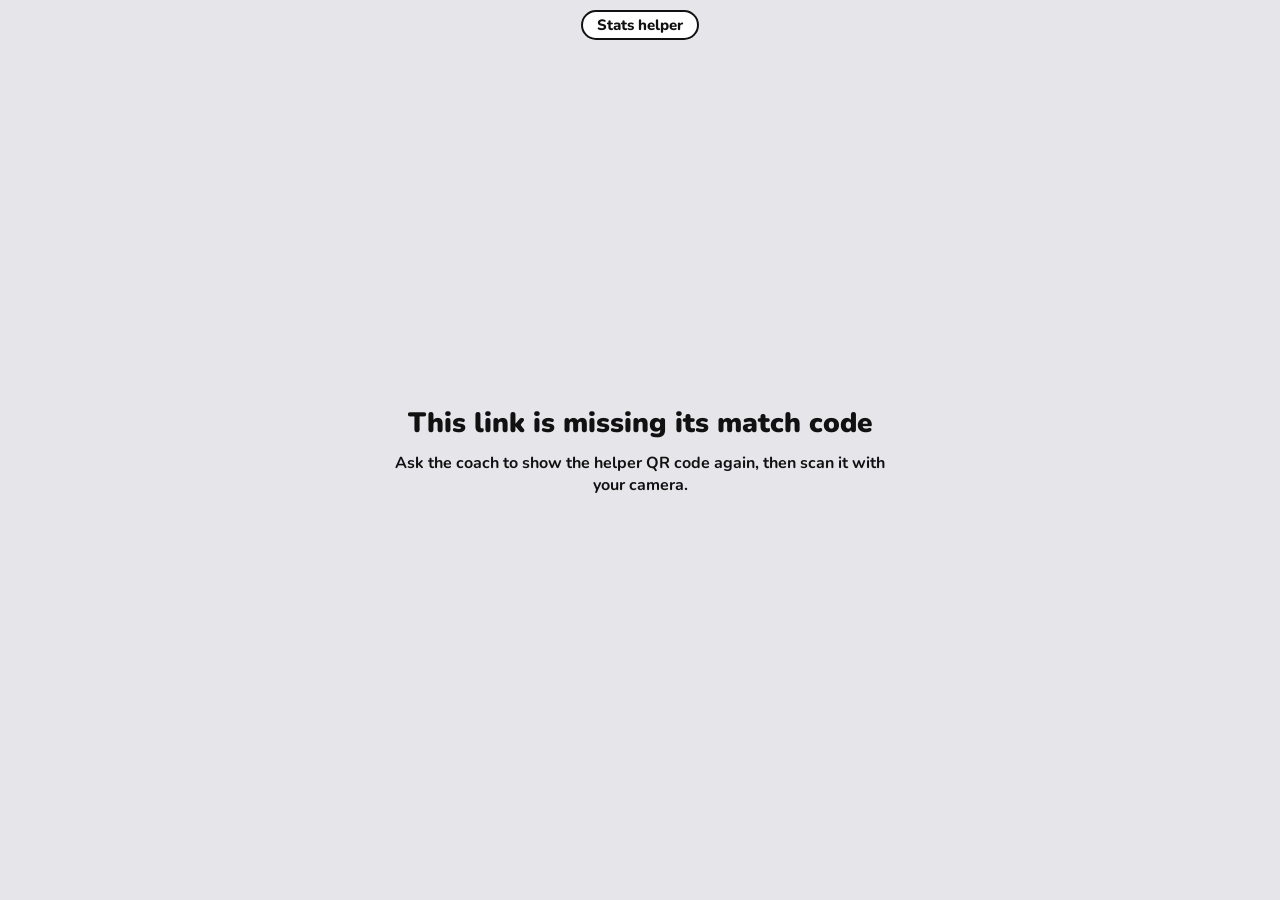
==== commit 4870bd2b: "v1.16.1: stats helper polish (GAD review: 44px ? hints, centred placeholder, SVG chevrons, AA green," ====
--- a/help/index.html
+++ b/help/index.html
@@ -26,9 +26,9 @@
 .card .nm{position:absolute;top:10px;left:14px;right:14px;font-weight:900;font-size:20px;white-space:nowrap;overflow:hidden;text-overflow:ellipsis}
 .card .pts{font-weight:900;font-size:min(200px,46vh);line-height:1;font-variant-numeric:tabular-nums}
 .card .sets{position:absolute;bottom:10px;left:14px;font-weight:900;font-size:15px}
-.card .off{font-weight:800;font-size:16px;opacity:.9;text-align:center;padding:0 16px}
+.card .pts{width:100%;text-align:center}.card .off{display:block;box-sizing:border-box;max-width:80%;margin:0 auto;padding:0 24px;font-weight:800;font-size:18px;line-height:1.3;opacity:.8;text-align:center;color:inherit}
 .mid{width:64px;display:flex;flex-direction:column;align-items:center;justify-content:center}.mid .box{border:2px solid #111;border-radius:14px;background:#fff;padding:6px 4px;text-align:center;width:64px}.mid i{font-weight:900}.mid b{display:block;font-size:24px}
-.foot{position:absolute;left:calc(var(--sal) + 74px);bottom:calc(var(--sab) + 4px);font-weight:700;font-size:12px;color:#555}
+.foot[hidden]{display:none}.foot{position:absolute;left:calc(var(--sal) + 74px);bottom:calc(var(--sab) + 4px);font-weight:700;font-size:12px;color:#555}
 /* stats */
 .st{position:absolute;inset:calc(var(--sat) + 46px) calc(var(--sar) + 70px) calc(var(--sab) + 26px) calc(var(--sal) + 70px);display:grid;grid-template-columns:minmax(0,1fr) 200px;grid-template-rows:minmax(0,1fr) auto;gap:10px 12px}
 .court{border:2px solid #111;border-radius:18px;background:#fff;position:relative;display:flex;flex-direction:column;justify-content:space-evenly;padding:20px 16px 18px}
@@ -42,17 +42,21 @@
 .bench>b{font-weight:900;font-size:19px;flex:0 0 auto}.bench .d{width:54px;height:54px;font-size:22px;background:#fff;color:#111}
 .rc{grid-column:2;grid-row:1/3;display:flex;flex-direction:column;gap:10px;min-height:0}
 .tapc{background:#111;color:#fff;border-radius:14px;padding:10px;text-align:center;display:flex;flex-direction:column;align-items:center}.tapc i{font-style:normal;font-size:24px;line-height:26px}.tapc b{font-size:19px}.tapc s{text-decoration:none;font-size:13px;opacity:.85}
-.saved{flex:1;border:2px solid #111;border-radius:14px;background:#fff;display:flex;flex-direction:column;align-items:center;justify-content:center;min-height:0}.saved b{color:#1FAA59;font-size:15px}.saved .c{font-weight:900;font-size:34px;line-height:1.1}.saved small{font-weight:700;font-size:12px;color:#555}
+.saved{flex:1;border:2px solid #111;border-radius:14px;background:#fff;display:flex;flex-direction:column;align-items:center;justify-content:center;min-height:0}.saved b{color:#12804A;font-size:15px}.saved .c{font-weight:900;font-size:34px;line-height:1.1}.saved small{font-weight:700;font-size:12px;color:#555}
+.chev{display:inline-block;vertical-align:-1px}
 .btn{min-height:48px;border:2px solid #111;border-radius:14px;background:#fff;box-shadow:0 3px 0 #111;font-weight:900;font-size:18px}.btn.dark{background:#111;color:#fff}.btn.pri{background:var(--our);color:var(--ourInk)}
-.setc{position:absolute;top:calc(var(--sat) + 10px);left:calc(50% + 60px);height:30px;padding:0 12px;border:2px solid #111;border-radius:999px;background:#fff;font-weight:800;font-size:14px;z-index:4}
+.setc.flash{background:#FFE600;transition:none}.setc{transition:background 400ms;position:absolute;top:calc(var(--sat) + 10px);left:calc(50% + 60px);height:30px;padding:0 12px;border:2px solid #111;border-radius:999px;background:#fff;font-weight:800;font-size:14px;z-index:4}
 .mini{position:fixed;top:calc(var(--sat) + 8px);right:calc(var(--sar) + 14px);z-index:7;display:flex;gap:4px;align-items:center;font-weight:900;font-size:14px;background:#fff;border:2px solid #111;border-radius:12px;padding:3px 8px}.mini[hidden]{display:none}.mini span{border-radius:6px;padding:0 6px}
 /* player card */
 .scrim{position:fixed;inset:0;background:rgba(17,17,17,.45);z-index:20;display:flex;align-items:center;justify-content:center}.scrim[hidden]{display:none}
 .pc{background:#fff;border:3px solid #111;border-radius:24px;box-shadow:0 6px 0 #111;padding:16px 20px;width:min(580px,92vw)}
 .pc .top{display:flex;align-items:center;gap:14px}.pc .top .d{box-shadow:none}.pc .t{flex:1;min-width:0}.pc .t b{display:block;font-size:23px;font-weight:900;line-height:1.15}.pc .t small{font-weight:700;font-size:13px;color:#555}
 .acts{display:grid;grid-template-columns:repeat(12,1fr);gap:10px;margin-top:12px}
-.act{grid-column:span 3;height:58px;position:relative;border:2px solid #111;border-radius:14px;background:#fff;box-shadow:0 3px 0 #111;font-weight:900;font-size:18px}.act.e{grid-column:span 4;background:#FFE9EA}
-.act .q{position:absolute;right:4px;top:4px;width:22px;height:22px;border:1.5px solid #111;border-radius:50%;font-size:12px;display:flex;align-items:center;justify-content:center;background:#fff}
+.aw{grid-column:span 3;position:relative}.aw.e{grid-column:span 4}
+.act{width:100%;height:58px;position:relative;padding:0 18px;white-space:nowrap;border:2px solid #111;border-radius:14px;background:#fff;box-shadow:0 3px 0 #111;font-weight:900;font-size:18px}.act.e{background:#FFE9EA;font-size:17px}
+.q{position:absolute;right:-14px;top:-14px;width:44px;height:44px;border:0;background:none;padding:0;display:flex;align-items:center;justify-content:center;z-index:2}
+.q i{width:26px;height:26px;border:2px solid #111;border-radius:50%;font-size:14px;font-weight:900;font-style:normal;display:flex;align-items:center;justify-content:center;background:#fff}
+.acts{row-gap:16px;padding-top:6px}
 .act:active{transform:translateY(2px);box-shadow:0 1px 0 #111}
 .hint{margin-top:10px;background:#FFF7C2;border:2px solid #111;border-radius:14px;padding:8px 12px;font-weight:800;font-size:14px;min-height:20px}.hint[hidden]{display:none}
 .toast{position:fixed;left:50%;bottom:calc(var(--sab) + 28px);transform:translateX(-50%);background:#111;color:#fff;border-radius:999px;padding:8px 18px;font-weight:900;font-size:16px;z-index:30;opacity:0;transition:opacity 150ms}.toast.on{opacity:1}
@@ -64,7 +68,7 @@
 .prog{display:flex;gap:6px;flex-wrap:wrap;margin:4px 0}.prog b{width:36px;height:10px;border:2px solid #111;border-radius:5px;background:#fff}.prog b.ok{background:#1FAA59}.prog b.on{background:var(--our)}
 .sbtns{display:flex;gap:10px;margin-top:14px}.sbtns .btn{flex:1}
 /* messages */
-#v-msg{position:fixed;inset:0;z-index:60;background:var(--page);display:flex;flex-direction:column;align-items:center;justify-content:center;text-align:center;padding:24px;gap:10px}#v-msg[hidden]{display:none}#v-msg h1{margin:0;font-size:28px;font-weight:900}#v-msg p{margin:0;font-weight:700;font-size:16px;max-width:520px}
+#v-msg{position:fixed;inset:0;z-index:60;background:var(--page);display:flex;flex-direction:column;align-items:center;justify-content:center;text-align:center;padding:24px;gap:10px}#v-msg[hidden]{display:none}#v-msg .pill{top:calc(var(--sat) + 10px)}#v-msg h1{margin:0;font-size:28px;font-weight:900}#v-msg p{margin:0;font-weight:700;font-size:16px;max-width:520px}
 #v-rot{display:none}
 @media (orientation:portrait){#v-rot{position:fixed;inset:0;z-index:50;background:var(--page);display:flex;flex-direction:column;align-items:center;justify-content:center;gap:10px;text-align:center;font-weight:900;font-size:22px;padding:30px}#v-rot i{font-style:normal;font-size:60px}#v-rot small{font-size:15px;font-weight:700;color:#555}}
 </style></head><body>
@@ -75,8 +79,8 @@
   <div class="sc"><div class="card" id="cA"><div class="nm"></div><div class="pts"></div><div class="sets"></div></div>
     <div class="mid"><div class="box"><i>SET</i><b id="setno">1</b></div></div>
     <div class="card" id="cB"><div class="nm"></div><div class="pts"></div><div class="sets"></div></div></div>
-  <div class="foot" id="sfoot">🔒 Helper link · this match only · live score when online</div>
-  <button class="tab r dark" id="to-stats" aria-label="Go to Stats">›<br>Stats</button>
+  <div class="foot" id="sfoot" hidden>Live score when online</div>
+  <button class="tab r dark" id="to-stats" aria-label="Go to Stats"><svg class="chev" viewBox="0 0 10 16" width="9" height="14" aria-hidden="true"><path d="M2 2l6 6-6 6" fill="none" stroke="currentColor" stroke-width="2.6" stroke-linecap="round" stroke-linejoin="round"/></svg><br>Stats</button>
 </section>
 <section class="pg" id="p-stats" aria-label="Stats">
   <div class="pill">Stats</div><button class="setc" id="setc" aria-label="Set">Set 1 ⌄</button>
@@ -84,10 +88,10 @@
     <div class="court" id="court"><div class="net"><span>Net</span></div><div class="row" id="r1"></div><div class="row" id="r2"></div></div>
     <div class="bench" id="bench"></div>
     <div class="rc"><div class="tapc"><i aria-hidden="true">👆</i><b>Tap a player</b><s>then tap what they did</s></div>
-      <div class="saved"><b>✓ Saved on this phone</b><span class="c" id="cnt">0</span><small id="netst">offline ok</small></div>
-      <button class="btn" id="undo">↶ Undo last</button><button class="btn dark" id="send">Send stats ›</button></div>
+      <div class="saved"><b>✓ Saved on this phone</b><span class="c" id="cnt">0</span><small id="netst">Works offline</small></div>
+      <button class="btn" id="undo">↶ Undo last</button><button class="btn dark" id="send">Send stats <svg class="chev" viewBox="0 0 10 16" width="9" height="14" aria-hidden="true"><path d="M2 2l6 6-6 6" fill="none" stroke="currentColor" stroke-width="2.6" stroke-linecap="round" stroke-linejoin="round"/></svg></button></div>
   </div>
-  <button class="tab l" id="to-score" aria-label="Go to Score">‹<br>Score</button>
+  <button class="tab l" id="to-score" aria-label="Go to Score"><svg class="chev" viewBox="0 0 10 16" width="9" height="14" aria-hidden="true"><path d="M8 2L2 8l6 6" fill="none" stroke="currentColor" stroke-width="2.6" stroke-linecap="round" stroke-linejoin="round"/></svg><br>Score</button>
 </section>
 <div class="dots" id="dots"><b class="on"></b><b></b></div>
 <div class="scrim" id="pcs" hidden><div class="pc" role="dialog" aria-label="Player">
@@ -96,8 +100,8 @@
 <div class="toast" id="toast"></div>
 <section id="v-send" hidden aria-label="Send stats"><div class="qr" id="sqr"></div><div class="sd"><h2 id="sh">Send stats</h2><div class="l" id="sl"></div><div class="cd" id="scd"></div><div class="prog" id="sprog"></div>
   <small>Codes change by themselves every second.<br>Keep showing until the coach's phone says done.</small>
-  <div class="sbtns"><button class="btn" id="sbr">☀︎ Brighter</button><button class="btn" id="sback">‹ Stats</button></div></div></section>
-<div id="v-msg" hidden><h1 id="mh"></h1><p id="mp"></p><button class="btn dark" id="mb" hidden style="padding:0 22px;margin-top:10px">Send stats ›</button></div>
+  <div class="sbtns"><button class="btn" id="sbr">☀︎ Brighter</button><button class="btn" id="sback"><svg class="chev" viewBox="0 0 10 16" width="9" height="14" aria-hidden="true"><path d="M8 2L2 8l6 6" fill="none" stroke="currentColor" stroke-width="2.6" stroke-linecap="round" stroke-linejoin="round"/></svg> Stats</button></div></div></section>
+<div id="v-msg" hidden><div class="pill" id="mpill" style="position:fixed">Stats helper</div><h1 id="mh"></h1><p id="mp"></p><button class="btn pri" id="mb" hidden style="padding:0 22px;margin-top:10px">Send stats <svg class="chev" viewBox="0 0 10 16" width="9" height="14" aria-hidden="true"><path d="M2 2l6 6-6 6" fill="none" stroke="currentColor" stroke-width="2.6" stroke-linecap="round" stroke-linejoin="round"/></svg></button></div>
 <div id="v-rot"><i>↻</i>Turn your phone sideways<small>The stats page is made for landscape.</small></div>
 <script>
 /* qrcode-generator 2.0.4 (c) Kazuhiko Arase, MIT. 'QR Code' is a registered trademark of DENSO WAVE INCORPORATED. */
@@ -277,18 +281,20 @@
 }
 function paintCount() {
   $('cnt').textContent = HC.liveCount(H.log); $('setc').textContent = 'Set ' + (H.log.set || 1) + ' ⌄';
-  $('netst').textContent = navigator.onLine === false ? 'offline ok' : 'offline ok · online now';
+  $('netst').textContent = navigator.onLine === false || !H.live ? 'Works offline' : 'Online · score in the corner';
   $('undo').disabled = !HC.liveCount(H.log);
 }
 function drawScore() {
+  if (H.start && H.log) followSet();
   const t = HC.theme(H.start), S = H.live, online = navigator.onLine !== false && !!S;
   [['A', H.start.a, t.our, t.ourInk], ['B', H.start.b, t.opp, t.oppInk]].forEach(([k, tm, c, ink]) => {
     const el = $('c' + k); el.style.background = c; el.style.color = ink; el.querySelector('.nm').textContent = '● ' + tm.n;
     const side = S && S.teams ? (S.teams.A && S.teams.A.name === tm.n ? S.teams.A : S.teams.B && S.teams.B.name === tm.n ? S.teams.B : (k === 'A' ? S.teams.A : S.teams.B)) : null;
-    el.querySelector('.pts').innerHTML = online && side ? (+side.points || 0) : '<span class="off">' + (navigator.onLine === false ? 'Offline: the score shows when you\'re back online.<br>Stats still save.' : 'Score shows here when the coach shares it live.') + '</span>';
-    el.querySelector('.pts').style.fontSize = online && side ? '' : '16px';
+    el.querySelector('.pts').innerHTML = online && side ? (+side.points || 0) : '<span class="off">' + (navigator.onLine === false ? 'Offline. The score shows when you\'re back online. Stats still save.' : 'Score shows here when the coach shares it live.') + '</span>';
+    el.querySelector('.pts').style.fontSize = online && side ? '' : '18px';
     el.querySelector('.sets').textContent = online && side ? 'Sets ' + (+side.sets || 0) : '';
   });
+  $('sfoot').hidden = navigator.onLine !== false;
   $('setno').textContent = online ? (+S.setNo || 1) : (H.log.set || 1);
   const m = $('mini');
   if (online && S.teams) { const a = S.teams.A || {}, b = S.teams.B || {};
@@ -307,7 +313,8 @@
   } catch (e) {}
 }
 function liveOff() { if (H.es) { H.es.close(); H.es = null; } drawScore(); }
-function followSet() { if (H.live && +H.live.setNo > 0 && +H.live.setNo !== H.log.set) { H.log.set = +H.live.setNo; save(); paintCount(); } }
+const liveSet = () => navigator.onLine !== false && H.live && +H.live.setNo > 0 ? +H.live.setNo : 0;
+function followSet() { const n = liveSet(); if (n && n !== H.log.set) { H.log.set = n; save(); paintCount(); const c = $('setc'); c.classList.remove('flash'); void c.offsetWidth; c.classList.add('flash'); clearTimeout(followSet.t); followSet.t = setTimeout(() => c.classList.remove('flash'), 1000); } }
 /* pages + swipe */
 function go(p) { H.page = p; document.body.classList.toggle('on-stats', p === 'stats'); [...$('dots').children].forEach((b, i) => b.classList.toggle('on', i === (p === 'stats' ? 1 : 0))); drawScore(); }
 (function swipe() {
@@ -321,7 +328,7 @@
   if (expired()) { showExpired(); return; }
   H.sel = String(j); $('pcd').textContent = j; $('pct').textContent = '#' + j + (nameOf(j) ? ' ' + nameOf(j) : '') + ' · what happened?';
   $('pcs2').textContent = H.start.a.n + ' · Set ' + (H.log.set || 1);
-  $('acts').innerHTML = HC.CODES.map(c => `<button class="act${c.length > 1 ? ' e' : ''}" data-c="${c}">${{ K: 'KILL', A: 'ACE', B: 'BLOCK', D: 'DIG', SE: 'SERVE ERR', AE: 'ATTACK ERR', PE: 'PASS ERR' }[c]}<span class="q" data-q="${c}" role="button" aria-label="What is this?">?</span></button>`).join('');
+  $('acts').innerHTML = HC.CODES.map(c => `<div class="aw${c.length > 1 ? ' e' : ''}"><button class="act${c.length > 1 ? ' e' : ''}" data-c="${c}">${{ K: 'KILL', A: 'ACE', B: 'BLOCK', D: 'DIG', SE: 'SERVE ERR', AE: 'ATTACK ERR', PE: 'PASS ERR' }[c]}</button><button class="q" data-q="${c}" aria-label="What is ${HC.LABEL[c]}?"><i>?</i></button></div>`).join('');
   $('hint').hidden = true; $('pcs').hidden = false;
 }
 function closeCard() { $('pcs').hidden = true; H.sel = null; }
@@ -346,7 +353,7 @@
   H.fi++;
 }
 function closeSend() { clearInterval(H.sendT); $('v-send').hidden = true; try { H.wl && H.wl.release(); } catch (e) {} H.wl = null; if (expired()) showExpired(); }
-function showExpired() { msg('This helper link has ended', `Helper links end at midnight. Your ${HC.liveCount(H.log)} stats are still saved on this phone. Show them to the coach's phone:`, HC.liveCount(H.log) > 0); }
+function showExpired() { const n = HC.liveCount(H.log); msg('This helper link has ended', `Links end at midnight. Your ${n} stat${n === 1 ? ' is' : 's are'} still saved on this phone. Show them to the coach to add them.`, n > 0); }
 /* boot */
 function cleanup() { try { const now = Date.now(); for (let i = localStorage.length - 1; i >= 0; i--) { const k = localStorage.key(i); if (!/^vb\.help\./.test(k)) continue; try { const o = JSON.parse(localStorage.getItem(k)); if (!o || !o.start || now - o.start.x > 7 * 864e5) localStorage.removeItem(k); } catch (e) { localStorage.removeItem(k); } } } catch (e) {} }
 async function boot() {
@@ -369,7 +376,7 @@
   $('undo').onclick = () => { const r = HC.undo(H.log); if (r) { save(); paintCount(); toast('Undone: #' + (r.removed || r.target)[2] + ' ' + HC.LABEL[(r.removed || r.target)[3]]); } };
   $('send').onclick = openSend; $('mb').onclick = openSend; $('sback').onclick = closeSend;
   $('sbr').onclick = () => $('v-send').classList.toggle('bright');
-  $('setc').onclick = () => { H.log.set = (H.log.set || 1) % 5 + 1; save(); paintCount(); };
+  $('setc').onclick = () => { if (liveSet()) { toast('Set follows the live score'); return; } H.log.set = (H.log.set || 1) % 5 + 1; save(); paintCount(); };
   addEventListener('online', () => { paintCount(); liveOn(); drawScore(); }); addEventListener('offline', () => { paintCount(); liveOff(); });
   addEventListener('hashchange', () => location.reload());
   setInterval(() => { if (expired() && $('v-send').hidden && $('v-msg').hidden) showExpired(); }, 30000);
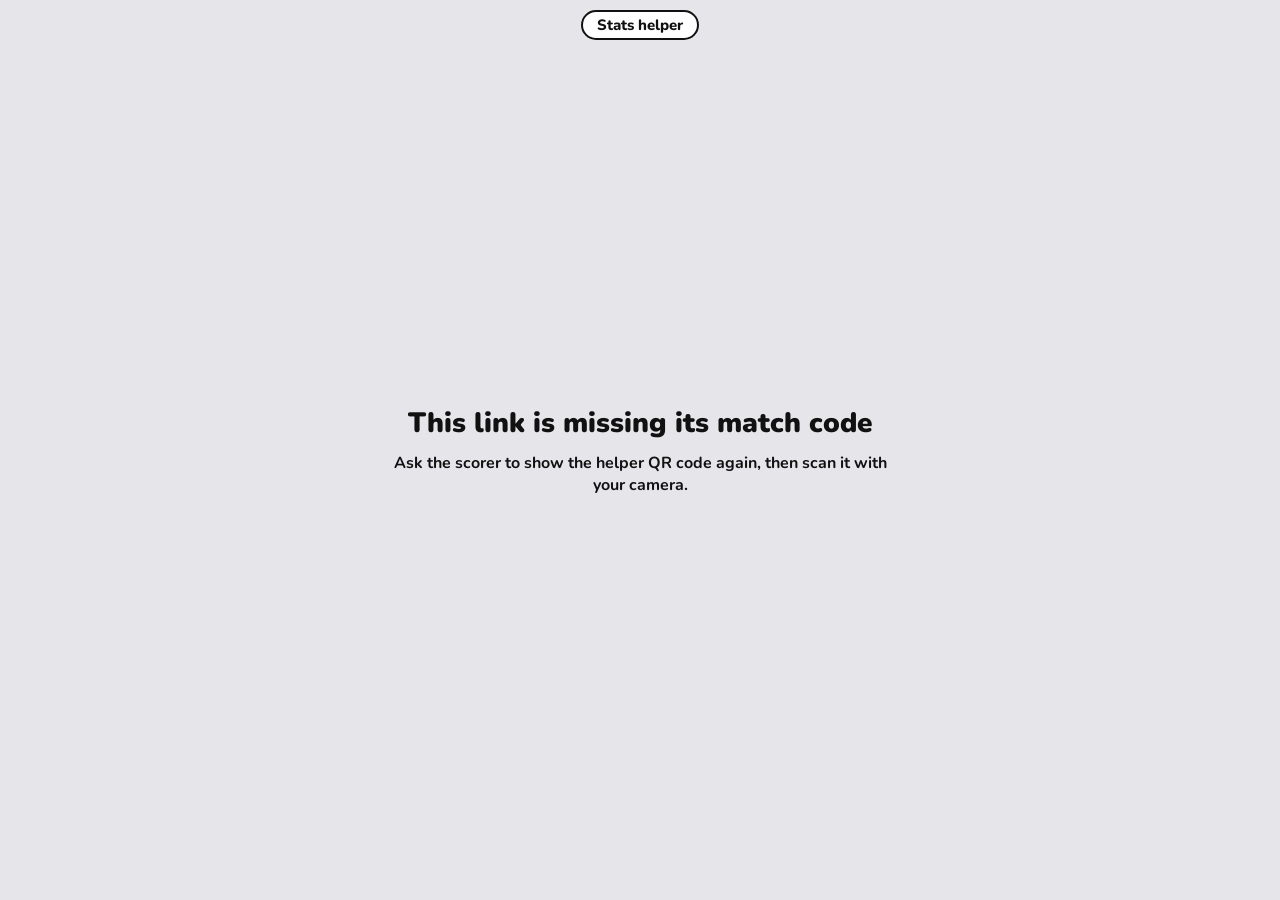
==== commit 89a25e3b: "Help page: say scorer instead of coach" ====
--- a/help/index.html
+++ b/help/index.html
@@ -5,7 +5,7 @@
 <meta name="apple-mobile-web-app-capable" content="yes"><meta name="theme-color" content="#E6E6EA">
 <title>Volleyboard · Stats helper</title>
 <!-- v1.16.0 Stats helper page. One match only. The match data is in the URL fragment (#…), which is never sent to a server.
-     Taps are saved on this phone (localStorage). Nothing is uploaded; stats go back to the coach's phone by QR codes. -->
+     Taps are saved on this phone (localStorage). Nothing is uploaded; stats go back to the scorer's phone by QR codes. -->
 <style>
 @font-face{font-family:'Nunito';font-style:normal;font-weight:600 900;font-display:block;src:url([data-uri]) format('woff2')}
 :root{--our:#FF3E00;--ourInk:#111;--opp:#1F5FD6;--oppInk:#fff;--page:#E6E6EA;--sat:env(safe-area-inset-top,0px);--sar:env(safe-area-inset-right,0px);--sab:env(safe-area-inset-bottom,0px);--sal:env(safe-area-inset-left,0px)}
@@ -59,7 +59,7 @@
 .acts{row-gap:16px;padding-top:6px}
 .act:active{transform:translateY(2px);box-shadow:0 1px 0 #111}
 .hint{margin-top:10px;background:#FFF7C2;border:2px solid #111;border-radius:14px;padding:8px 12px;font-weight:800;font-size:14px;min-height:20px}.hint[hidden]{display:none}
-.toast{position:fixed;left:50%;bottom:calc(var(--sab) + 28px);transform:translateX(-50%);background:#111;color:#fff;border-radius:999px;padding:8px 18px;font-weight:900;font-size:16px;z-index:30;opacity:0;transition:opacity 150ms}.toast.on{opacity:1}
+.toast{position:fixed;left:50%;bottom:calc(var(--sab) + 28px);transform:translateX(-50%);background:#111;color:#fff;border-radius:999px;padding:8px 18px;font-weight:900;font-size:16px;z-index:30;opacity:0;transition:opacity 150ms}.toast.on{opacity:1}.toast.bt{background:#111;opacity:0;white-space:nowrap;box-shadow:0 4px 14px rgba(0,0,0,.25);transition:opacity 300ms}.toast.bt.on{opacity:1}
 /* send */
 #v-send{position:fixed;inset:0;background:var(--page);z-index:40;display:flex;align-items:center;justify-content:center;gap:28px;padding:calc(var(--sat) + 10px) calc(var(--sar) + 16px) calc(var(--sab) + 10px) calc(var(--sal) + 16px)}#v-send[hidden]{display:none}
 #v-send.bright{background:#fff}
@@ -89,7 +89,7 @@
     <div class="bench" id="bench"></div>
     <div class="rc"><div class="tapc"><i aria-hidden="true">👆</i><b>Tap a player</b><s>then tap what they did</s></div>
       <div class="saved"><b>✓ Saved on this phone</b><span class="c" id="cnt">0</span><small id="netst">Works offline</small></div>
-      <button class="btn" id="undo">↶ Undo last</button><button class="btn dark" id="send">Send stats <svg class="chev" viewBox="0 0 10 16" width="9" height="14" aria-hidden="true"><path d="M2 2l6 6-6 6" fill="none" stroke="currentColor" stroke-width="2.6" stroke-linecap="round" stroke-linejoin="round"/></svg></button></div>
+      <button class="btn" id="undo">↶ Undo last</button><button class="btn dark" id="send">Match over · send stats <svg class="chev" viewBox="0 0 10 16" width="9" height="14" aria-hidden="true"><path d="M2 2l6 6-6 6" fill="none" stroke="currentColor" stroke-width="2.6" stroke-linecap="round" stroke-linejoin="round"/></svg></button></div>
   </div>
   <button class="tab l" id="to-score" aria-label="Go to Score"><svg class="chev" viewBox="0 0 10 16" width="9" height="14" aria-hidden="true"><path d="M8 2L2 8l6 6" fill="none" stroke="currentColor" stroke-width="2.6" stroke-linecap="round" stroke-linejoin="round"/></svg><br>Score</button>
 </section>
@@ -99,8 +99,8 @@
   <div class="acts" id="acts"></div><div class="hint" id="hint" hidden></div></div></div>
 <div class="toast" id="toast"></div>
 <section id="v-send" hidden aria-label="Send stats"><div class="qr" id="sqr"></div><div class="sd"><h2 id="sh">Send stats</h2><div class="l" id="sl"></div><div class="cd" id="scd"></div><div class="prog" id="sprog"></div>
-  <small>Codes change by themselves every second.<br>Keep showing until the coach's phone says done.</small>
-  <div class="sbtns"><button class="btn" id="sbr">☀︎ Brighter</button><button class="btn" id="sback"><svg class="chev" viewBox="0 0 10 16" width="9" height="14" aria-hidden="true"><path d="M8 2L2 8l6 6" fill="none" stroke="currentColor" stroke-width="2.6" stroke-linecap="round" stroke-linejoin="round"/></svg> Stats</button></div></div></section>
+  <small>Codes change by themselves every second.<br>Keep showing until the scorer's phone says done.</small>
+  <div class="sbtns"><button class="btn pri" id="sgot">Scorer got it ✓</button><button class="btn" id="sbr">☀︎ Brighter</button><button class="btn" id="sback"><svg class="chev" viewBox="0 0 10 16" width="9" height="14" aria-hidden="true"><path d="M8 2L2 8l6 6" fill="none" stroke="currentColor" stroke-width="2.6" stroke-linecap="round" stroke-linejoin="round"/></svg> Stats</button></div></div></section>
 <div id="v-msg" hidden><div class="pill" id="mpill" style="position:fixed">Stats helper</div><h1 id="mh"></h1><p id="mp"></p><button class="btn pri" id="mb" hidden style="padding:0 22px;margin-top:10px">Send stats <svg class="chev" viewBox="0 0 10 16" width="9" height="14" aria-hidden="true"><path d="M2 2l6 6-6 6" fill="none" stroke="currentColor" stroke-width="2.6" stroke-linecap="round" stroke-linejoin="round"/></svg></button></div>
 <div id="v-rot"><i>↻</i>Turn your phone sideways<small>The stats page is made for landscape.</small></div>
 <script>
@@ -263,7 +263,10 @@
 function lsSet(k, v) { try { localStorage.setItem(k, v); return true; } catch (e) { return false; } }
 function save() { lsSet(H.key, JSON.stringify(H.log)); }
 function msg(h, p, send) { $('v-msg').hidden = false; $('mh').textContent = h; $('mp').textContent = p; $('mb').hidden = !send; }
-function toast(t) { const e = $('toast'); e.textContent = t; e.classList.add('on'); clearTimeout(toast.t); toast.t = setTimeout(() => e.classList.remove('on'), 1800); }
+function toast(t, o) {                                                             // o.bench: solid pill just above the bench (GAD N1), o.ms: how long it shows
+  o = o || {}; const e = $('toast'); e.textContent = t; e.classList.toggle('bt', !!o.bench); e.style.top = ''; e.style.bottom = '';
+  if (o.bench) { const b = $('bench').getBoundingClientRect(); if (b.height) { e.style.bottom = 'auto'; e.style.top = Math.max(8, b.top - e.offsetHeight - 8) + 'px'; } }
+  e.classList.add('on'); clearTimeout(toast.t); toast.t = setTimeout(() => e.classList.remove('on'), o.ms || 1800); }
 const expired = () => HC.expired(H.start);
 function theme() {
   const t = HC.theme(H.start), r = document.documentElement.style;
@@ -290,7 +293,7 @@
   [['A', H.start.a, t.our, t.ourInk], ['B', H.start.b, t.opp, t.oppInk]].forEach(([k, tm, c, ink]) => {
     const el = $('c' + k); el.style.background = c; el.style.color = ink; el.querySelector('.nm').textContent = '● ' + tm.n;
     const side = S && S.teams ? (S.teams.A && S.teams.A.name === tm.n ? S.teams.A : S.teams.B && S.teams.B.name === tm.n ? S.teams.B : (k === 'A' ? S.teams.A : S.teams.B)) : null;
-    el.querySelector('.pts').innerHTML = online && side ? (+side.points || 0) : '<span class="off">' + (navigator.onLine === false ? 'Offline. The score shows when you\'re back online. Stats still save.' : 'Score shows here when the coach shares it live.') + '</span>';
+    el.querySelector('.pts').innerHTML = online && side ? (+side.points || 0) : '<span class="off">' + (navigator.onLine === false ? 'Offline. The score shows when you\'re back online. Stats still save.' : 'Score shows here when the scorer shares it live.') + '</span>';
     el.querySelector('.pts').style.fontSize = online && side ? '' : '18px';
     el.querySelector('.sets').textContent = online && side ? 'Sets ' + (+side.sets || 0) : '';
   });
@@ -301,7 +304,7 @@
     m.innerHTML = `<span style="background:${HC.hex(a.color) || t.our};color:${HC.hex(a.ink) || t.ourInk}">${+a.points || 0}</span>–<span style="background:${HC.hex(b.color) || t.opp};color:${HC.hex(b.ink) || t.oppInk}">${+b.points || 0}</span>&nbsp;Set ${+S.setNo || 1}`; m.hidden = H.page !== 'stats'; }
   else m.hidden = true;
 }
-/* live score: only when online and the coach is sharing (read-only; nothing is sent) */
+/* live score: only when online and the scorer is sharing (read-only; nothing is sent) */
 function liveOn() {
   if (!H.start.g || navigator.onLine === false || H.es || typeof EventSource !== 'function') return;
   try {
@@ -341,8 +344,9 @@
 async function openSend() {
   closeCard(); H.frames = await HC.frames(H.log); H.fi = 0; HC.markSent(H.log); save();
   const n = HC.liveCount(H.log);
-  $('sh').textContent = expired() ? 'Link ended · send your stats' : 'Send stats';
-  $('sl').textContent = `${n} stat${n === 1 ? '' : 's'} saved · hold this up to the coach's phone`;
+  $('sh').textContent = 'Match over · Show this to the scorer';
+  $('sl').innerHTML = `<b>● Saved on this phone · ${n}</b><br>The main phone asks for this code at match end.<br>The code keeps looping. Hold still. Clears at midnight.`;
+  $('v-send').classList.add('bright');
   $('v-send').hidden = false; $('v-msg').hidden = true; tickSend(); clearInterval(H.sendT); H.sendT = setInterval(tickSend, 1000);
   try { if (navigator.wakeLock) H.wl = await navigator.wakeLock.request('screen'); } catch (e) {}
 }
@@ -353,19 +357,23 @@
   H.fi++;
 }
 function closeSend() { clearInterval(H.sendT); $('v-send').hidden = true; try { H.wl && H.wl.release(); } catch (e) {} H.wl = null; if (expired()) showExpired(); }
-function showExpired() { const n = HC.liveCount(H.log); msg('This helper link has ended', `Links end at midnight. Your ${n} stat${n === 1 ? ' is' : 's are'} still saved on this phone. Show them to the coach to add them.`, n > 0); }
+function showExpired() { clearMidnight(); msg('This helper link has ended', 'Helper stats clear at midnight on this phone. Ask the scorer for a new code for the next match.', false); }
+/* v1.20.3: helper data clears at local midnight (the link's expiry), even if Scorer got it was never tapped */
+function clearMidnight() { if (!H.start || !expired()) return; try { localStorage.removeItem(H.key); } catch (e) {} H.log = HC.newLog(H.start); H.log.cleared = 1; try { paintCount(); } catch (e) {} }
+function scorerGot() { clearInterval(H.sendT); $('v-send').hidden = true; try { H.wl && H.wl.release(); } catch (e) {} H.wl = null; H.log.got = Date.now(); save();
+  msg('Sent to the scorer', `${HC.liveCount(H.log)} stats · ${H.start.n}. Your copy stays on this phone until midnight in case the scorer needs it again.`, true); $('mh').textContent = '✓ Sent to the scorer'; $('mb').firstChild.textContent = 'Show the code again '; }
 /* boot */
 function cleanup() { try { const now = Date.now(); for (let i = localStorage.length - 1; i >= 0; i--) { const k = localStorage.key(i); if (!/^vb\.help\./.test(k)) continue; try { const o = JSON.parse(localStorage.getItem(k)); if (!o || !o.start || now - o.start.x > 7 * 864e5) localStorage.removeItem(k); } catch (e) { localStorage.removeItem(k); } } } catch (e) {} }
 async function boot() {
   cleanup();
   const st = await HC.readStartHash(location.hash);
-  if (!st) { msg('This link is missing its match code', 'Ask the coach to show the helper QR code again, then scan it with your camera.'); return; }
+  if (!st) { msg('This link is missing its match code', 'Ask the scorer to show the helper QR code again, then scan it with your camera.'); return; }
   H.start = st; H.key = 'vb.help.' + st.m + '.' + st.k;
   try { const o = JSON.parse(lsGet(H.key) || 'null'); if (o && o.m === st.m && o.k === st.k && Array.isArray(o.events)) { H.log = o; H.log.start = st; } } catch (e) {}
   if (!H.log) { H.log = HC.newLog(st); save(); }
   theme(); document.title = 'Stats helper · ' + st.n;
   drawStats(); drawScore();
-  if (expired()) showExpired();
+  if (expired()) { clearMidnight(); showExpired(); }
   $('to-stats').onclick = () => go('stats'); $('to-score').onclick = () => go('score');
   document.addEventListener('click', e => {
     const q = e.target.closest('[data-q]'); if (q) { e.stopPropagation(); const h = $('hint'); h.hidden = false; h.innerHTML = '<b>?</b> ' + esc(HINT[q.dataset.q]); return; }
@@ -375,8 +383,8 @@
   $('pcx').onclick = closeCard; $('pcs').addEventListener('click', e => { if (e.target === $('pcs')) closeCard(); });
   $('undo').onclick = () => { const r = HC.undo(H.log); if (r) { save(); paintCount(); toast('Undone: #' + (r.removed || r.target)[2] + ' ' + HC.LABEL[(r.removed || r.target)[3]]); } };
   $('send').onclick = openSend; $('mb').onclick = openSend; $('sback').onclick = closeSend;
-  $('sbr').onclick = () => $('v-send').classList.toggle('bright');
-  $('setc').onclick = () => { if (liveSet()) { toast('Set follows the live score'); return; } H.log.set = (H.log.set || 1) % 5 + 1; save(); paintCount(); };
+  $('sbr').onclick = () => $('v-send').classList.toggle('bright'); $('sgot').onclick = scorerGot;
+  $('setc').onclick = () => { if (liveSet()) { toast('Set follows the live score', { bench: true, ms: 1500 }); return; } H.log.set = (H.log.set || 1) % 5 + 1; save(); paintCount(); };
   addEventListener('online', () => { paintCount(); liveOn(); drawScore(); }); addEventListener('offline', () => { paintCount(); liveOff(); });
   addEventListener('hashchange', () => location.reload());
   setInterval(() => { if (expired() && $('v-send').hidden && $('v-msg').hidden) showExpired(); }, 30000);
